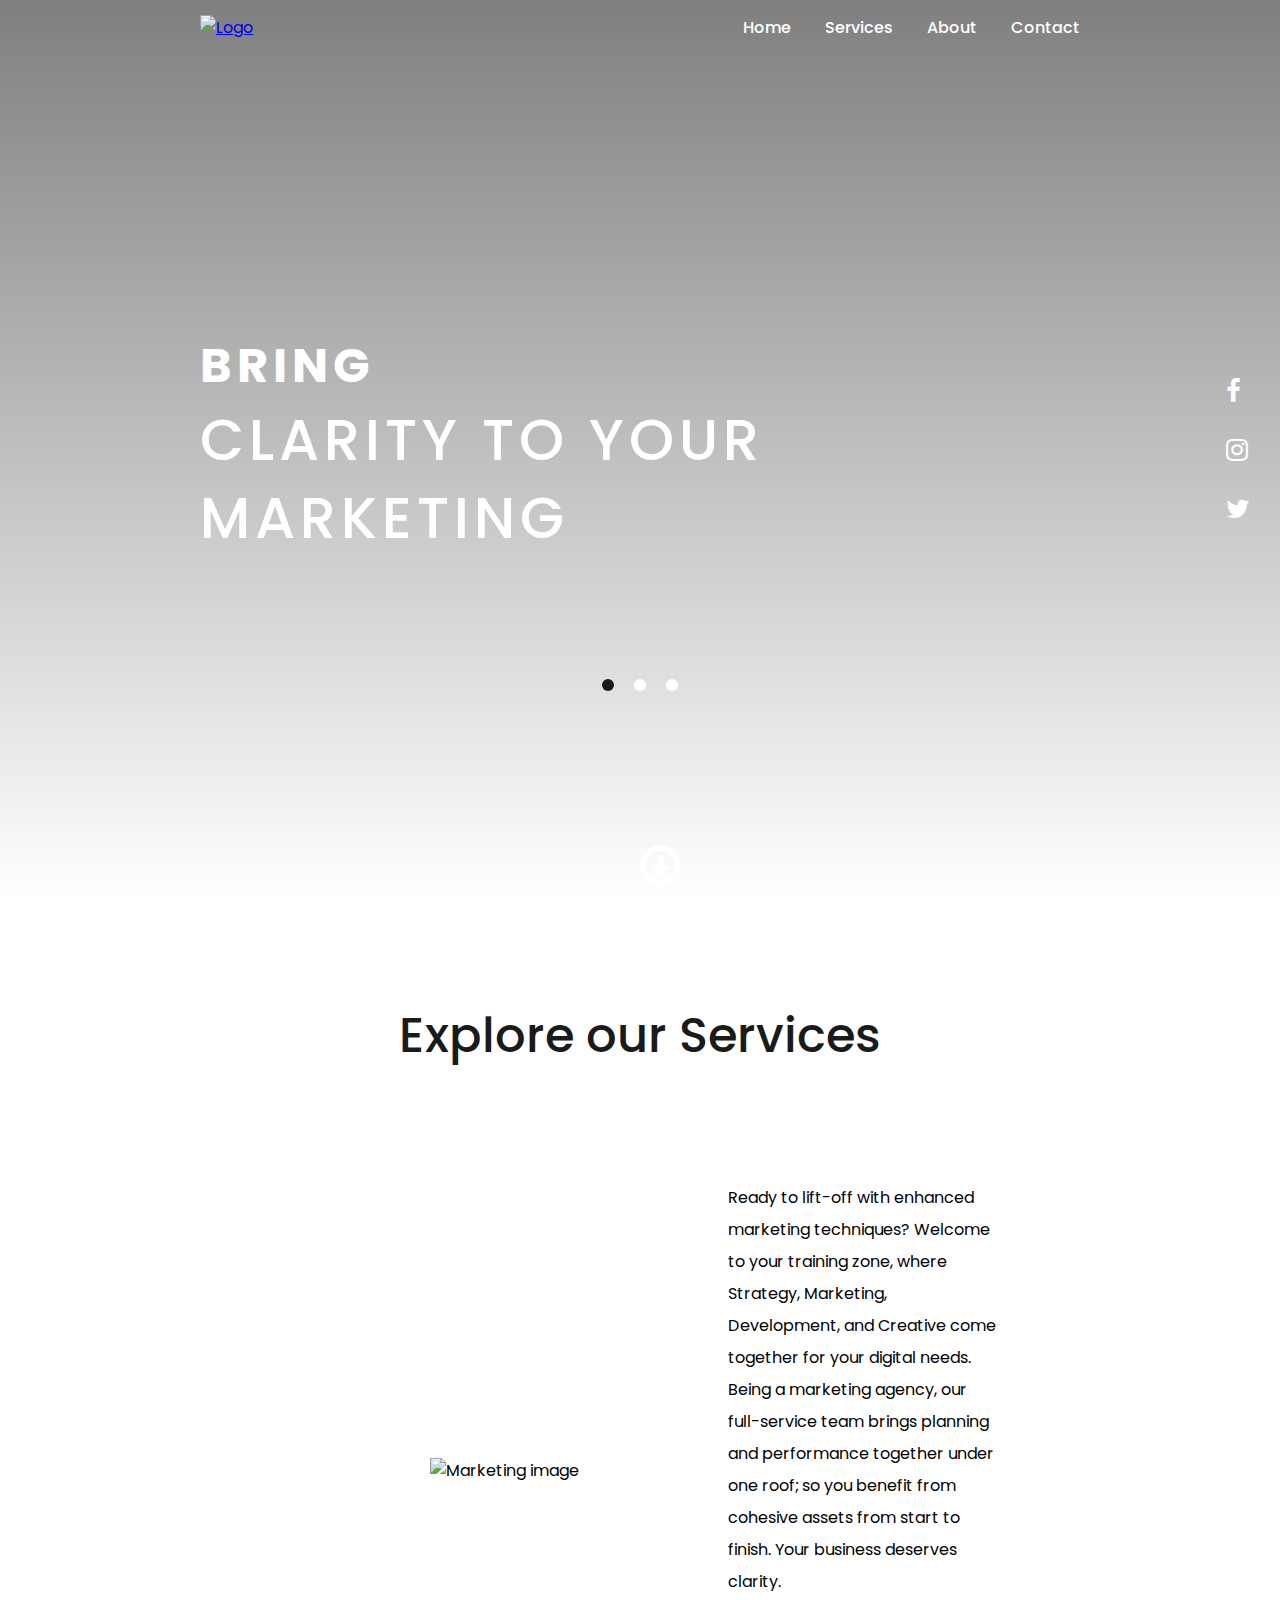
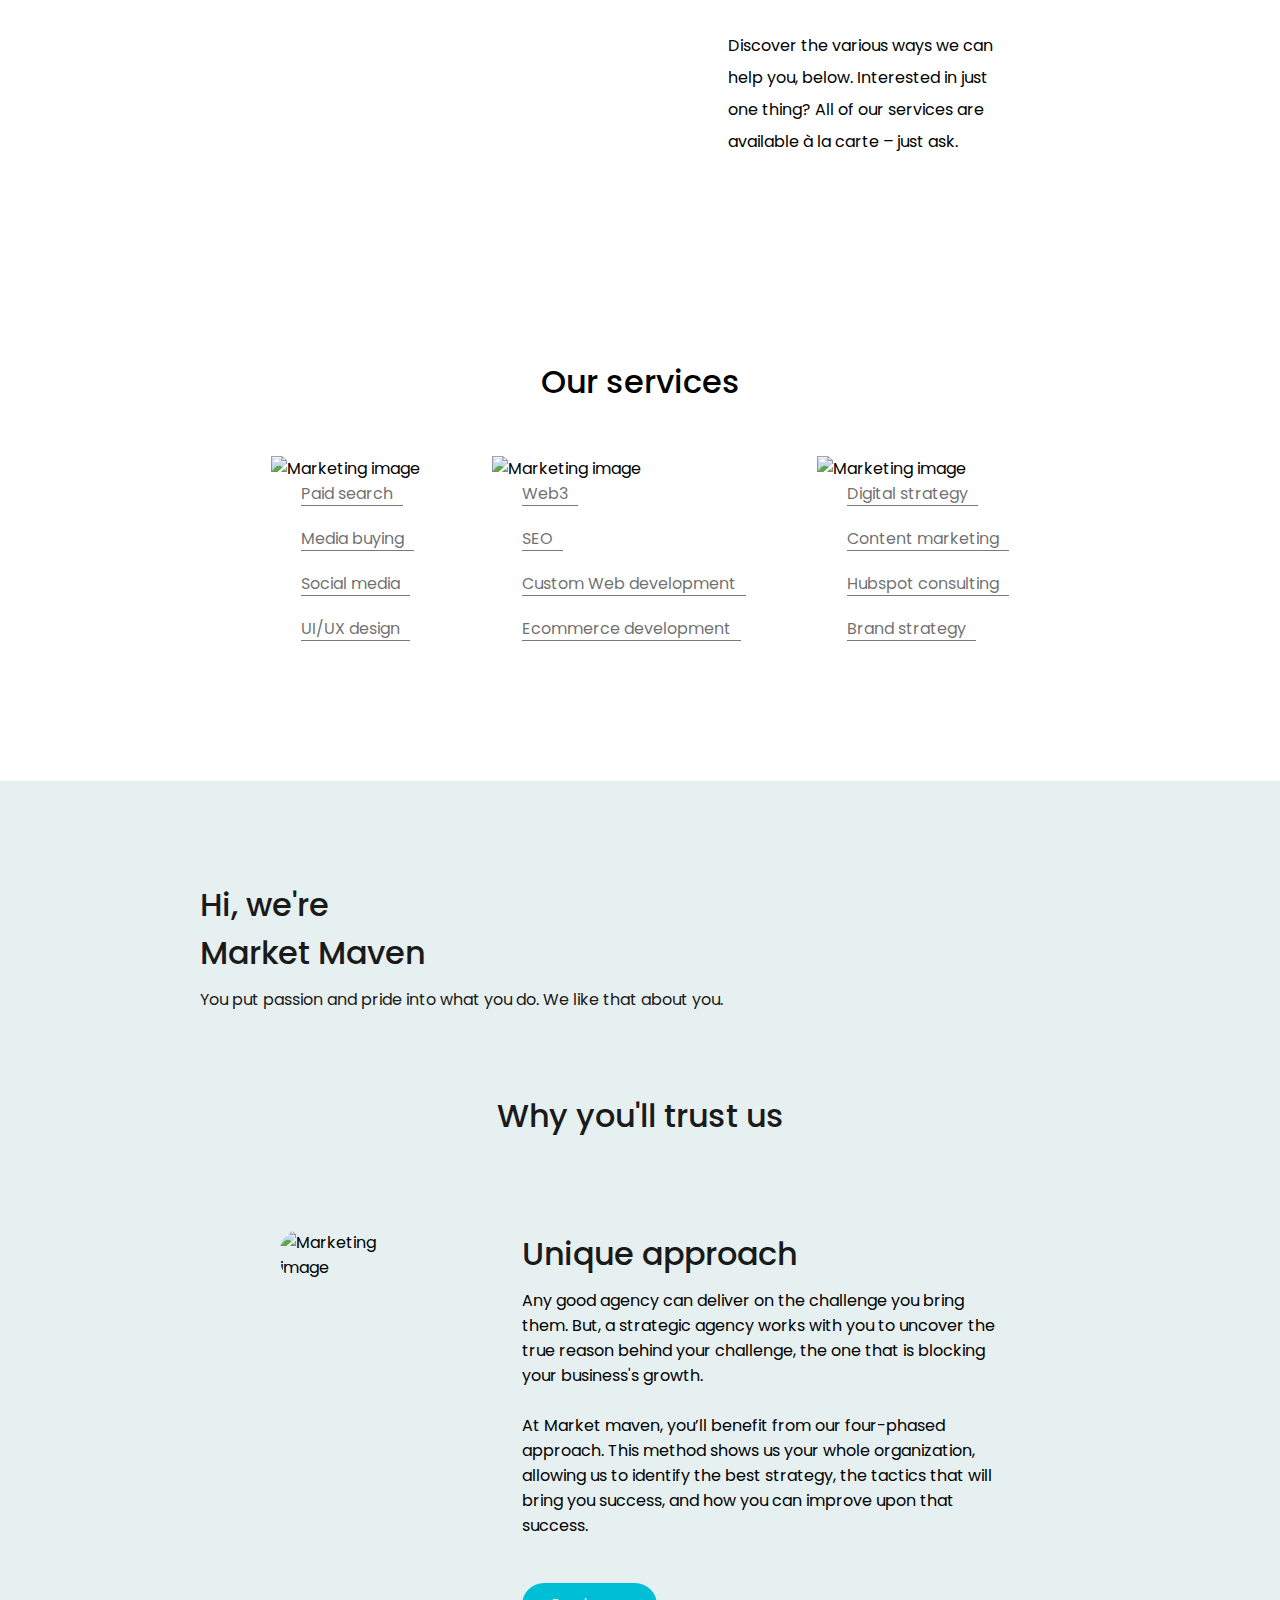
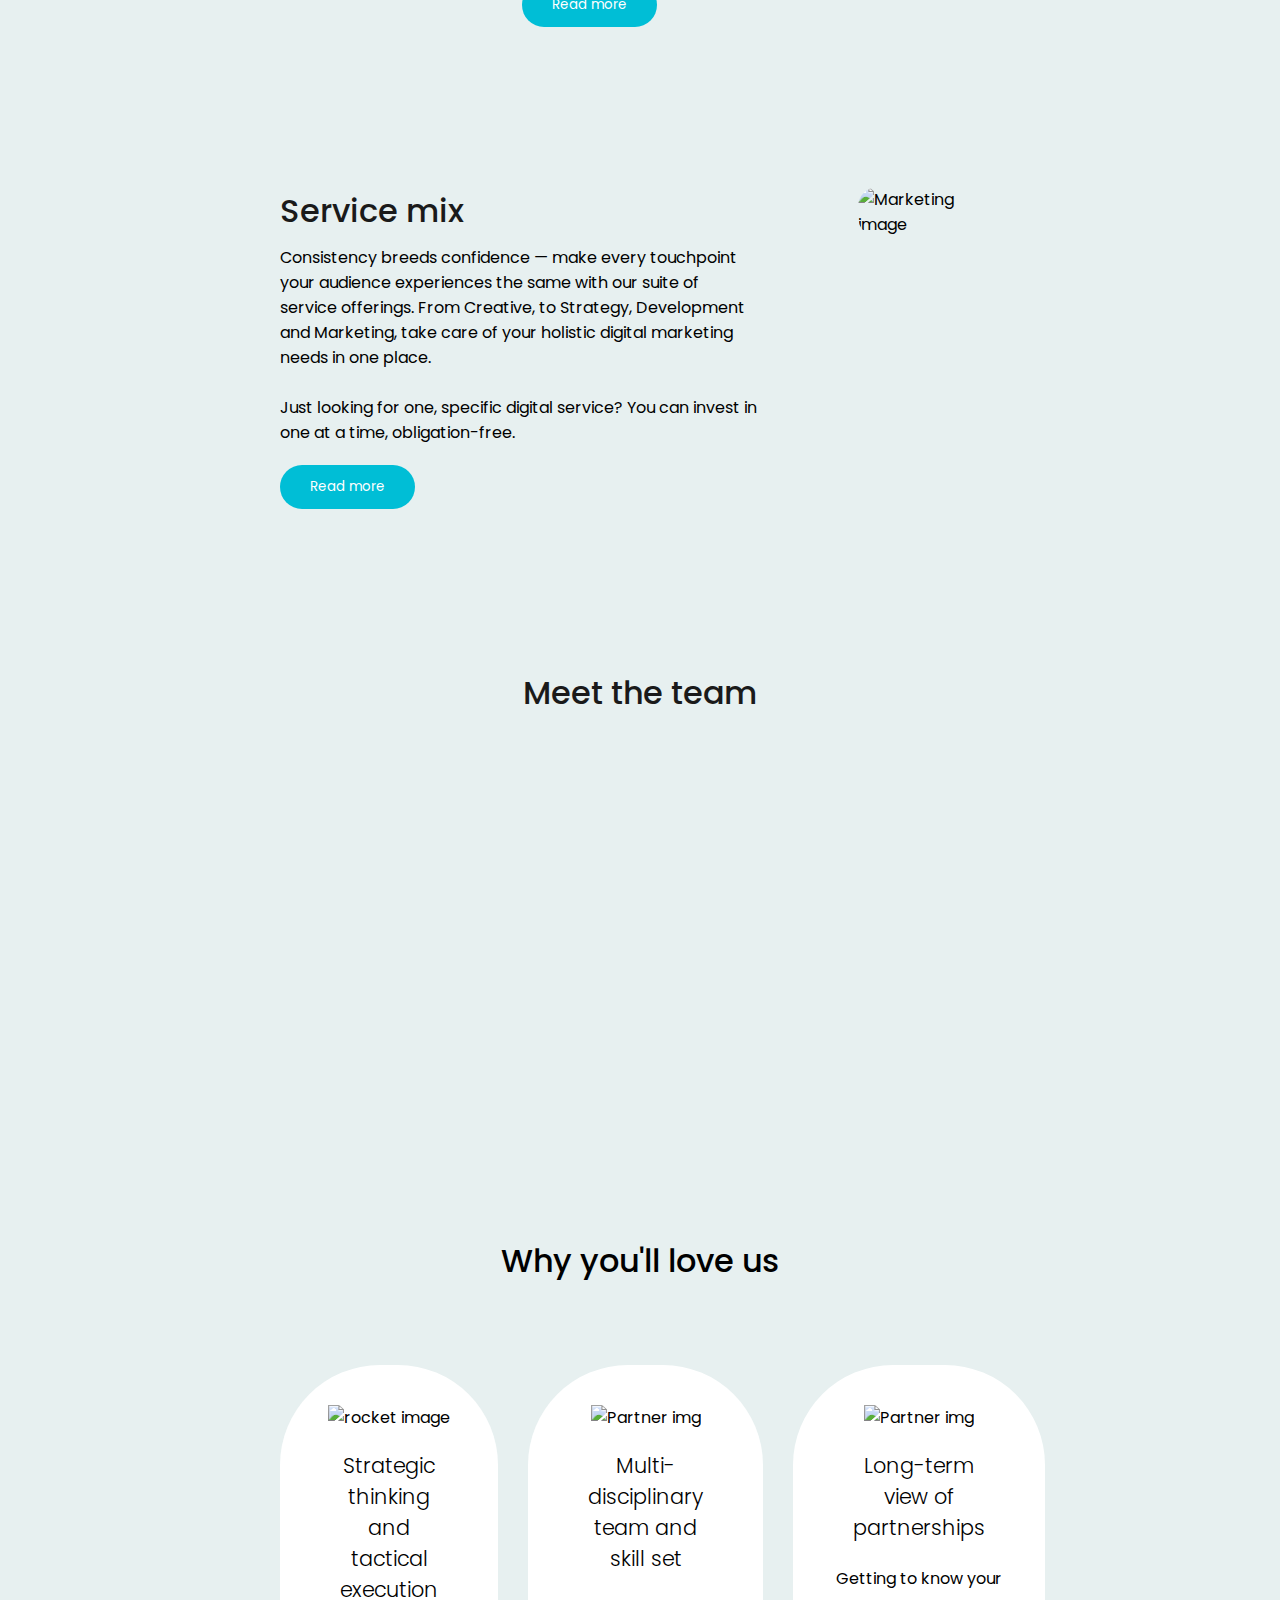
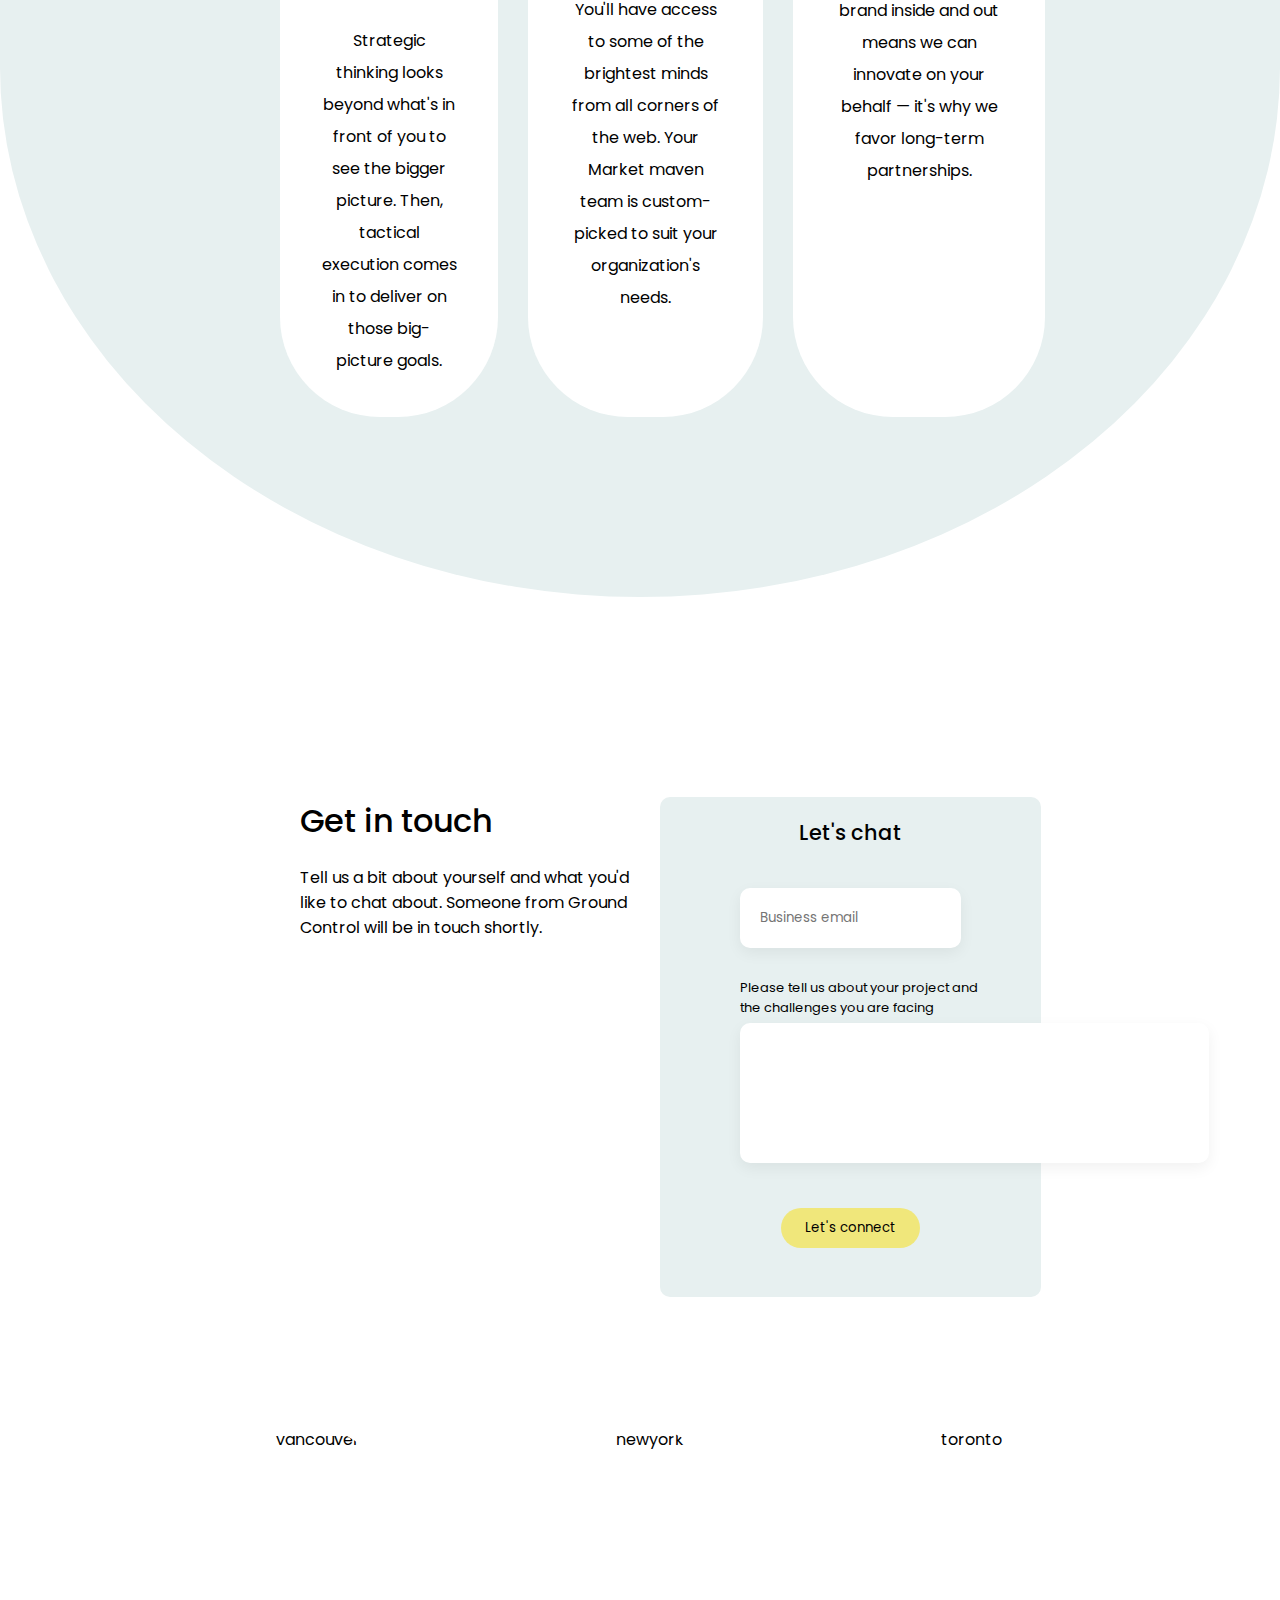
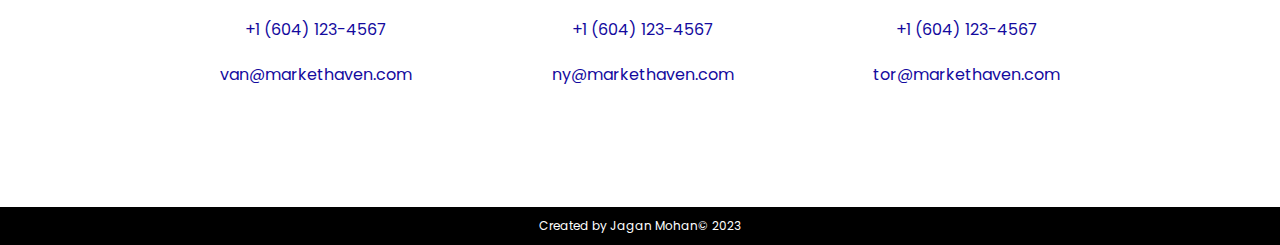
==== index.html @ e4eaba07 "Add files via upload" ====
<!DOCTYPE html>
<html lang="en">
<head>
    <meta charset="UTF-8">
    <meta http-equiv="X-UA-Compatible" content="IE=edge">
    <meta name="viewport" content="width=device-width, initial-scale=1.0">
    <link rel="stylesheet" href="style.css">
    <link rel="stylesheet" href="https://cdnjs.cloudflare.com/ajax/libs/font-awesome/4.7.0/css/font-awesome.min.css">
    <link rel="icon" type="image/x-icon" href="./Images/logo.png">
    <title>Market Maven</title>
</head>
<body>
    <header>
        <a href="#home"><img src="./Images/logo.png" alt="Logo" width="120px" height="120px"></a>
        <div class="menu-btn"></div>
        <div class="navigation">
            <div class="navigation-items">
                <a href="#home">Home</a>
                <a href="#services">Services</a>
                <a href="#about">About</a>
                <a href="#contact">Contact</a>
            </div>
        </div>
    </header>
    <!-- Home section start -->
    <section id="home">
        <video class="video-slide active" src="./Images/New folder/1.mp4" autoplay muted loop></video>
        <video class="video-slide" src="./Images/New folder/2.mp4" autoplay muted loop></video>
        <video class="video-slide" src="./Images/New folder/3.mp4" autoplay muted loop></video>
        <div class="content active">
            <h1>Bring<br><span>clarity to your marketing</span></h1>
        </div>
        <div class="content">
            <h1>Making<br><span>client's brands shine brighter since 2000</span></h1>
        </div>
        <div class="content">
            <h1>Reach<br><span>more people with less effort</span></h1>           
        </div>
        <div class="media-icons">
            <a href="#"><i class="fa fa-facebook" aria-hidden="true"></i></a>
            <a href="#"><i class="fa fa-instagram"></i></a>
            <a href="#"><i class="fa fa-twitter" ></i></a>
        </div> 
        <div class="slider-navigation">
            <div class="nav-btn active"></div>
            <div class="nav-btn"></div>
            <div class="nav-btn"></div>
        </div>
        <!-- <a href="#about" >Read more</a> -->
        <div class="read-more"><i class="fa fa-arrow-circle-o-down " aria-hidden="true"></i></div>
        <div class="scroll-up"><i class="fa fa-arrow-circle-o-up " aria-hidden="true"></i></div>
        <div class="custom-shape-divider-bottom-1680269552">
    <svg data-name="Layer 1" xmlns="http://www.w3.org/2000/svg" viewBox="0 0 1200 120" preserveAspectRatio="none">
        <path d="M321.39,56.44c58-10.79,114.16-30.13,172-41.86,82.39-16.72,168.19-17.73,250.45-.39C823.78,31,906.67,72,985.66,92.83c70.05,18.48,146.53,26.09,214.34,3V0H0V27.35A600.21,600.21,0,0,0,321.39,56.44Z" class="shape-fill"></path>
    </svg>
    </div>
    </section>
    <!-- Home section end -->

    <!--Services section start  -->
    <section id="services">
        <p class="services-title">Explore our Services</p>
            <div class="services-grid">
             <div class="grid-2">
                <img src="./Images/marketing.gif" alt="Marketing image" class="servicesImg1" width="400px" height="400px"> 
             </div>
             <div class="grid-1">
                <p class="services-desc">Ready to lift-off with enhanced marketing techniques? Welcome to your training zone, where Strategy, Marketing, Development, and Creative come together for your digital needs. Being a marketing agency, our full-service team brings planning and performance together under one roof; so you benefit from cohesive assets from start to finish.
                    Your business deserves clarity.<br><br> Discover the various ways we can help you, below. Interested in just one thing? All of our services are available à la carte – just ask.</p>
             </div>
            </div>
            <h2>Our services</h2>
            <div class="services-flex">
                <div class="col-3">
                    <img src="./Images/social.gif" alt="Marketing image" class="servicesImg1" width="200px" height="200px"> 
                    <ul>
                        <li><a href="#">Paid search</a></li>
                        <li><a href="#">Media buying</a></li>
                        <li><a href="#">Social media</a></li>
                        <li><a href="#">UI/UX design</a></li>
                    </ul>
                </div>
                <div class="col-4">
                <img src="./Images/web.gif" alt="Marketing image" class="servicesImg1" width="200px" height="200px"> 
                <ul>
                    <li><a href="#">Web3</a></li>
                    <li><a href="#">SEO</a></li>
                    <li><a href="#">Custom Web development</a></li>
                    <li><a href="#">Ecommerce development</a></li>
                </ul>
                </div>
                <div class="col-5">
                    <img src="./Images/campaign.gif" alt="Marketing image" class="servicesImg1" width="200px" height="200px"> 
                    <ul>
                        <li><a href="#">Digital strategy</a></li>
                        <li><a href="#">Content marketing</a></li>
                        <li><a href="#">Hubspot consulting</a></li>
                        <li><a href="#">Brand strategy</a></li>
                    </ul>
                </div>
            </div>
    </section>
<!-- Services section end -->

<!--About section start-->
    <section id ="about">
        <h2>Hi, we're
            <br>Market Maven</h2>
        <p class="about-content">You put passion and pride into what you do. We like that about you.</p>
        <h2 class="about-headers">Why you'll trust us</h2>
        
            <div class="flex-content">
                <div class="image">
                    <img src="./Images/unique.jpg" alt="Marketing image" class="servicesImg1" width="400px" height="400px">
                </div>
                <div class="img-desc">
                    <h2>Unique approach</h2>
                    <p>Any good agency can deliver on the challenge you bring them. But, a strategic agency works with you to uncover the true reason behind your challenge, the one that is blocking your business's growth.
                    <br><br>
                    At Market maven, you’ll benefit from our four-phased approach. This method shows us your whole organization, allowing us to identify the best strategy, the tactics that will bring you success, and how you can improve upon that success.</p>
                    <br><button class="aboutBtn">Read more</button>
                </div>
            </div>
   
        
            <div class="flex-content second-col">
                <div class="img-desc">
                    <h2>Service mix</h2>
                    <p>Consistency breeds confidence — make every touchpoint your audience experiences the same with our suite of service offerings. From Creative, to Strategy, Development and Marketing, take care of your holistic digital marketing needs in one place.
                        <br><br>
                        Just looking for one, specific digital service? You can invest in one at a time, obligation-free.</p>
                        <button class="aboutBtn">Read more</button>
                </div>
                <div class="image">
                    <img src="./Images/services.jpg" alt="Marketing image" class="servicesImg1" width="400px" height="300px">
                </div>
            </div>
    
        <h2 class="leaders">Meet the team</h2>
        <div class="founders">
            <div class="founder hidden">
                <img src="./Images/f1.jpg"/>
                <h3 class="founder-name">Alex Campbell</h3>
                <p class="designation">Chief Executive Officer</p>
            </div>
            <div class="founder hidden">
                <img src="./Images/f2.jpg"/>
                <h3 class="founder-name">Cindy Matinez</h3>
                <p class="designation">VP, Growth & Development</p>
            </div>
            <div class="founder hidden">
                <img src="./Images/f3.jpg"/>
                <h3 class="founder-name">Alex Mikael</h3>
                <p class="designation">Customer Relations Head</p>
            </div>
            <div class="founder hidden">
                <img src="./Images/f4.jpg"/>
                <h3 class="founder-name">David Paltrow</h3>
                <p class="designation">Marketing Head</p>
            </div>
            <div class="founder hidden">
                <img src="./Images/f3.jpg"/>
                <h3 class="founder-name">Cedrig Oliver</h3>
                <p class="designation">Founding Partner</p>
            </div>
            <div class="founder hidden">
                <img src="./Images/f4.jpg"/>
                <h3 class="founder-name">Jason Brody</h3>
                <p class="designation">Creative Director</p>
            </div>
        </div>
    </section>
    <!-- About section end -->

    <!-- Extras section start -->
    <section id="extras">
        <h2 class="about-headers">Why you'll love us</h2>
        <div class="qualities-flexbox">
            <div class="quality">
                <img src="./Images/rocket.png" alt="rocket image" width="160px" height="160px">
                <h3>Strategic thinking and tactical execution</h3>
                <p>Strategic thinking looks beyond what's in front of you to see the bigger picture. Then, tactical execution comes in to deliver on those big-picture goals.</p>
            </div>
            <div class="quality">
                <img src="./Images/tools.png" alt="Partner img" width="160px" height="160px">
                <h3>Multi-disciplinary team and skill set</h3>
                <p>You'll have access to some of the brightest minds from all corners of the web. Your Market maven team is custom-picked to suit your organization's needs.</p>
            </div>
            <div class="quality">
                <img src="./Images/partner.png" alt="Partner img" width="160px" height="160px">
                <h3>Long-term view of partnerships</h3>
                <p>Getting to know your brand inside and out means we can innovate on your behalf — it's why we favor long-term partnerships.</p>
            </div>
        </div>
    </section>
    <!-- Extras section end -->

    <!-- Contact section start -->
    <section id="contact">
        <div class="contact-grid">
            <div class="contact-grid-col-1">
                <h2>Get in touch</h2>
                <p>Tell us a bit about yourself and what you'd like to chat about. Someone from Ground Control will be in touch shortly.</p>
            </div>
            <div class="contact-grid-col-2">
                <div class="form-contact">
                    <p class="form-desc">Let's chat</p>
                    <div class="email-block">
                        <input type="email" name="email" placeholder="Business email" required>
                    </div>
                    <div class="message-block">
                        <label for="message">Please tell us about your project and the challenges you are facing</label><br>
                        <textarea name="message" id="" cols="40" rows="7" required></textarea>
                    </div>
                    <button class="contactBtn">Let's connect</button>
                </div>
            </div>
        </div>
        <div class="office-flex">
            <div class="office-content">
                <img src="./Images/vancouver.jpg" alt="vancouver" width="200px" height="200px">
                <a href="#">+1 (604) 123-4567</a>
                <a href="#">van@markethaven.com</a>
            </div>
            <div class="office-content">
                <img src="./Images/newyork.jpg" alt="newyork" width="200px" height="200px">
                <a href="#">+1 (604) 123-4567</a>
                <a href="#">ny@markethaven.com</a>
            </div>
            <div class="office-content">
                <img src="./Images/toronto.jpg" alt="toronto" width="200px" height="200px">
                <a href="#">+1 (604) 123-4567</a>
                <a href="#">tor@markethaven.com</a>
            </div>
        </div>
    </section>
    <!-- Contact section end -->

    <footer>
        <p>Created by Jagan Mohan&#169; 2023</p>
    </footer>
    <script src="script.js"></script>
</body>
</html>
---- style.css ----
@import url('https://fonts.googleapis.com/css2?family=Poppins:wght@400;500;600;700;900&display=swap');
@import url('https://fonts.googleapis.com/css2?family=Alkatra:wght@400;500;700&family=Noto+Sans:ital,wght@1,100&family=Poppins:wght@400;500;600;700;900&display=swap');

:root{
    --primaryFontColor: #1a1a1a;
    --secondaryFontColor: rgba(79, 79, 79, 0.81);
    --primaryFontSize: 16px;
    --titleFontsize: 2em;
    --titleFontweight: 500;
}
*{
    font-family: 'Poppins', sans-serif;
    margin: 0;
    padding: 0;
    box-sizing: border-box;
    scroll-behavior: smooth;
}
.custom-shape-divider-bottom-1680269552 {
    position: absolute;
    bottom: 0;
    left: 0;
    width: 100%;
    overflow: hidden;
    line-height: 0;
    transform: rotate(180deg);
}

.custom-shape-divider-bottom-1680269552 svg {
    position: relative;
    display: block;
    width: calc(100% + 1.3px);
    height: 105px;
}

.custom-shape-divider-bottom-1680269552 .shape-fill {
    fill: rgb(255, 255, 255);
}

header{
    z-index: 999;
    position: absolute;
    top: 0;
    left: 0;
    width: 100%;
    display: flex;
    justify-content: space-between;
    align-items: center;
    padding: 15px 200px;
    transition: 0.5s ease;
}
header .brand{
    color: var(--primaryFontColor);
    font-size: 1.5em;
    font-family: 'Alkatra', cursive;
    font-weight: 700;
    text-transform: uppercase;
    text-decoration: none;
}
header .navigation{
    position: relative;
}

header .navigation .navigation-items a{
    position: relative;
    color: white;
    font-size: 1em;
    font-weight: 500;
    text-decoration: none;
    margin-left: 30px;
    transition: 0.3s ease;
}
header .navigation .navigation-items a:before{
    content: '';
    position: absolute;
    width: 0;
    height: 3px;
    background: white;
    left: 0;
    bottom: 0;
    transition: 0.3s ease;
}
header .navigation .navigation-items a:hover:before{
    width: 100%;
}

section{
    padding: 100px 200px;
    min-height: 100vh;
}

#home{
    position: relative;
    width: 100%;
    min-height: 100vh;
    display: flex;
    justify-content: center;
    flex-direction: column;
}
#home:before{
    z-index: 777;
    content: '';
    position: absolute;
    top: 0;
    left: 0;
    width: 100%;
    height: 100%;
    background: linear-gradient(rgba(0,0,0,0.5),rgba(0,0,0,0.0))
}
#home .content{
    z-index: 888;
    color: white;
    width: 70%;
    margin-top: 50px;
    display: none;
}
#home .content.active{
    display: block;
}
#home .content h1{
    font-size: 3em;
    /* font-weight: 900; */
    text-transform: uppercase;
    letter-spacing: 5px;
    line-height: 75px;
    margin-bottom: 40px;
}


#home .content h1 span{
    font-size: 1.2em;
    font-weight: 500;
}
#home .content p{
    margin-bottom: 65px;
    font-size: var(--primaryFontSize);
}
#home .media-icons{
    z-index: 888;
    position: absolute;
    right: 30px;
    display: flex;
    flex-direction: column;
    transition: 0.5s ease;
}
#home .media-icons a{
    transition: 0.3s ease;
    color: white;
    font-size: 1.6em;
}
#home .media-icons a:not(:last-child){
    margin-bottom: 20px;
}
#home .media-icons a:hover{
    transform: scale(1.3);
}
#home video{
    z-index: 000;
    top: 0;
    left: 0;
    position: absolute;
    width: 100%;
    height: 100%;
    object-fit: cover;
}
.video-slide{
    position: absolute;
    width: 100%;
    clip-path: circle(0% at 0 50%);
    transition: 1s ease;
}
.video-slide.active{
    clip-path: circle(150% at 0 50%);

}

.slider-navigation{
    z-index: 888;
    position: relative;
    display: flex;
    justify-content: center;
    align-items: center;
    transform: translateY(80px);
    margin-bottom: 12px;
}
.slider-navigation .nav-btn{
    width: 12px;
    height: 12px;
    border-radius: 50%;
    background-color: white;
    cursor: pointer;
    box-shadow: 0 0 2px rgba(255,255,255, 0.5);
    transition: 0.3s ease;
}
.slider-navigation .nav-btn:not(:last-child){
    margin-right: 20px;
}
.slider-navigation .nav-btn:hover{
    transform: scale(1.3);
}
.slider-navigation .nav-btn.active{
    background: #000000e3;
}
.read-more{
    color: white;
    position: absolute;
    z-index: 999;
    transition: .3s ease;
    animation: shake 2s infinite; 
    outline-offset: 4px;
    bottom: 10px;
    left: 50%;
}
.read-more i{
    font-size: 3rem;
}

.read-more:hover{
    cursor: pointer;
    color: black;
    animation: shake;
}
@keyframes shake{
    0%   {margin-bottom: 0px;}
    25%  {margin-bottom: 20px;}
    100% {margin-bottom: 0px;}
}

#services h2{
    margin-top: 100px;
    text-align: center;
    font-size: var(--titleFontsize);
    font-weight: var(--titleFontweight);
    padding-bottom: 50px;
}

.services-grid{
    display: grid;
    margin: auto;
    grid-template-columns: 60% 40%;   
    column-gap: 20px;
    padding: 100px;
}
.services-grid .grid-2{
    margin: auto;

}
.services-title{
    text-align: center;
    color: var(--primaryFontColor);
    font-size: 3em;
    font-weight: 500;
    padding-bottom: 10px;
}
.services-desc{
    font-size: var(--primaryFontSize);
    line-height: 2;
}
.services-flex{
    display: flex;
    justify-content: space-evenly;
    padding-bottom: 20px;
}
.services-flex ul{
    list-style-type: none;
    padding-left: 30px;
}
.services-flex ul li{
    padding-bottom: 20px;
    }
.services-flex ul li a{
    text-decoration: none;
    color: var(--secondaryFontColor);
    transition: .3s;
    border-bottom: .5px solid rgba(0, 0, 0, 0.526);
    padding-right: 10px;
}
.services-flex ul li a:hover{
    color: black;
}

#about{
    margin: auto;
    background-color: rgb(231, 240, 240);
}
#about h2{
    font-size: var(--titleFontsize);
    font-weight: var(--titleFontweight);
    color: var(--primaryFontColor);
    padding-bottom: 10px;
}
.flex-content{
    display: flex;
    justify-content: center;
    flex-direction: row;
    column-gap: 100px;
    padding: 80px;
}
.img-desc{
    width: 500px;
}
.image img{
    border-radius: 20px;
}
.aboutBtn{
    cursor: pointer; 
    line-height: 1.2!important;
    padding: 14px 30px;
    border: none;
    border-radius: 120px;
    margin-top: 20px;
    background-color: #00bed6;
    white-space: normal;
    color: white;
    transition: .3s;
}
.aboutBtn:hover{
    color: black;
    box-shadow: 0px 0px 5px rgba(0, 0, 0, 0.577);
}
#about .about-content{
    color: var(--primaryFontColor);
    font-size: var(--primaryFontSize);
    padding-bottom: 80px;
}

.about-headers{
    text-align: center;
    font-size: var(--titleFontsize);
    font-weight: var(--titleFontweight);
}
.leaders{
    text-align: center;
    margin-top: 80px;
}
.founders{
    width: 100%;
    display: flex;
    flex-direction: row;
    justify-content: center;
    column-gap: 50px;
    overflow-wrap: normal;
    padding: 80px 0px;
}
.founder{
    width: 150px;
    height: 150px;
    border-radius: 50%;
    background: url('./Images/f4.jpg') no-repeat;
    background-position: center;
    background-size: cover; 
    text-align: center;
}
.founder img{
    width: 150px;
    height: 150px;
    object-fit: cover;
    border-radius: 50%;
}
.founder:nth-child(2){
    transition-delay: 100ms;
    background: url('./Images/f1.jpg') no-repeat;
    background-position: center;
    background-size: cover;   
}
.founder:nth-child(3){
    transition-delay: 200ms;
    background: url('./Images/f2.jpg') no-repeat;
    background-position: center;
    background-size: cover;
}
.founder:nth-child(4){
    transition-delay: 300ms;
    background: url('./Images/f3.jpg') no-repeat;
    background-position: center;
    background-size: cover;
}
.founder-name{
    font-weight: 500;
    color: var(--primaryFontColor);
}
.designation{
    color: rgb(66, 66, 66);
    font-size: 12px;
}
#extras{
    background-color: rgb(231, 240, 240);
    border-bottom-left-radius: 50%;
    border-bottom-right-radius: 50%;
    /* padding: 0px 80px; */
}
.qualities-flexbox{
    display: flex;
    justify-content: space-between;
    column-gap: 30px;
    padding: 80px;
}
.quality{
    max-width: 300px;
    padding: 40px 40px;
    text-align: center;
    background: white;
    border-radius: 100px;
}
.quality h3{
    font-size: 1.3em;
    font-weight: 300;
    padding: 20px;
}
.quality p{
    font-size: var(--primaryFontSize);
    float: right;
    line-height: 2;
}


.contact-grid-col-1 h2{
    font-size: var(--titleFontsize);
    font-weight: var(--titleFontweight);
    padding-bottom: 20px;
}
.contact-grid-col-1 p{
    padding-bottom: 10px;
}
.contact-grid{
    display: grid;
    margin: auto;
    grid-template-columns: 50% 70%;   
    column-gap: 20px;
    row-gap: 10;
    padding: 100px;
}
.form-contact{
    display: flex;
    flex-direction: column;
    width: 80%;
    height: 500px;
    padding: 10px 50px;
    background-color: rgb(231, 240, 240);
    border-radius: 10px;
}
.form-desc{
    text-align: center;
    padding: 10px;
    font-size: 1.3em;
    font-weight: 500;
}
.email-block{
  width: 100%;
  padding: 30px;
}
.email-block input{
    text-align: left;
    border: none;
    width: 100%;
    border-radius: 10px;
    padding: 20px;
    box-shadow: 0 5px 15px rgba(0,0,0,.06);
}
.message-block{
    font-size: 13px;
    margin-left: 30px;
}
.message-block textarea{
    border: none;
    resize: none;
    box-shadow: 0 5px 15px rgba(0,0,0,.06);
    border-radius: 10px;
    margin-top: 5px;
}
.contactBtn{
    margin: auto;
    cursor: pointer;
    padding: 10px 24px;
    background-color: #f0e77b;
    border: none;
    border-radius: 100px;
    transition: .3s;
}
.contactBtn:hover{
    transform: scale(1.1);
    box-shadow: 0px 0px 5px rgba(0, 0, 0, 0.577);
}
.office-flex{
    display: flex;
    justify-content: space-between;
}
.office-content{
    display: flex;
    flex-direction: column;
    padding: 10px;
    text-align: center;
}
.office-content img{
    cursor: pointer;
    border-radius: 100%;
    padding: 20px;
    transition: .3s;
}
.office-content img:hover{
    transform: scale(1.1);
}
.office-content a{
    padding: 10px;
    text-decoration: none;
    font-size: var(--primaryFontSize);
    color: rgb(20, 10, 158);
    transition: .3s ease;
}
.office-content a:hover{
    color: var(--primaryFontColor);
    text-decoration: underline;
}
.scroll-up{
    display: none;
    position: fixed;
    z-index: 9999;
    color: black;
    bottom: 40px;
    right: 20px;
}
.scroll-up i{
    cursor: pointer;
    font-size: 3rem;
}
.scroll-up.active{
    display: block;
}


.hidden{
    opacity: 0;
    filter: blur(5px);
    transform: translateX(-100%);
    transition: all 1s;
}

.show{
    opacity: 1;
    filter: blur(0);
    transform: translateX(0);
}

footer{
    padding: 10px;
    font-size: 12px;
    color: white;
    text-align: center;
    background: black;
}
@media (max-width: 1040px){
    *{
        margin: 0;
        padding: 0;
    }
    header{
        padding: 12px 20px;
    }
    section{
        padding: 100px 20px;
    }
    header .navigation{
        display: none;
        transition: 0.3s ease;
    }
    header .navigation.active{
        position: fixed;
        width: 100%;
        height: 100vh;
        top: 0;
        left: 0;
        display: flex;
        justify-content: center;
        align-items: center;
        background: rgba(1,1,1,0.5);
    }
    header .navigation.active .navigation-items a{
        color: black;
        font-size: 1.2em;
        margin: 20px;
    }
    header .navigation.active .navigation-items{
        background-color: white;
        width: 600px;
        /* max-width: 600px; */
        margin: 20px;
        padding: 40px;
        display: flex;
        flex-direction: column;
        align-items: center;
        border-radius: 5px;
        box-shadow: 0 5px 25px rgb(1 1 1 /20%);
    }
    header .navigation .navigation-items a:before{
        background: black;
        width: 0;
        height: 5px;
        transition: 0.3s ease;
    }
    header .navigation.active .navigation-items a:hover:before{
        width: 100%;
    }
    #home .media-icons{
        right: 0;
        margin-right: 10px;
    }
    .menu-btn{
        position: fixed;
        top: 10px;
        right: 20px;
        background: url('./Images/menu.png');
        background-repeat: no-repeat;
        background-position: center;
        width: 50px;
        height: 50px;
        cursor: pointer;
        transition: .3s ease;
    }
    .menu-btn.active{
        z-index: 999;
        background: url('./Images/close.png');
        transition: .3s ease;

    }
    .read-more{
        display: none;
    }
    .founders{
        flex-direction: column;
        align-items: center;
    }
    .founder:not(:last-child){
        margin-bottom:100px;
    }
    .qualities-flexbox{
        flex-direction: column;
        align-items: center;
    }
    .quality{
        margin-bottom: 20px;
    }
    #extras{
        background-color: rgb(231, 240, 240);
        border-bottom-left-radius: 0;
        border-bottom-right-radius: 0;
    }
}

@media (max-width: 480px){
    body{
        width: 100vh;
        margin: 0;
    }
    #home .content.active{
        font-size: 14px;

    }
    #extras{
        background-color: rgb(231, 240, 240);
        border-bottom-left-radius: 0;
        border-bottom-right-radius: 0;
    }
    .founders{
        flex-direction: column;
        align-items: center;
    }
    .founder:not(:last-child){
        margin-bottom:100px;
    }
    .contact-grid{
        display: flex;
        flex-direction: column;
        align-items: center;
        row-gap: 10;
        padding: 100px;
    }
    .contact-grid-col-1{
        padding-bottom: 20px;
    }
    .flex-content{
        display: flex;
        flex-direction: column;
        align-items: center;
        column-gap: 100px;
        padding: 80px;
    }
    .img-desc{
        width: 70%;
        padding: 20px;
    }
    .second-col{
        flex-direction: column-reverse;
    }
    .services-grid{
        display: flex;
        flex-direction: column;  
        column-gap: 20px;
        padding: 80px;
    }
    .services-flex{
        display: flex;
        flex-direction: column;
        padding-bottom: 20px;
        width: 100%;
        align-items: center;
    }
    .services-flex ul{
        text-align: center;
    }
    .quality{
        width: 80%;
        margin-bottom: 20px;
    }
    .form-contact{
        display: flex;
        flex-direction: column;
        width: 100%;
    }
}
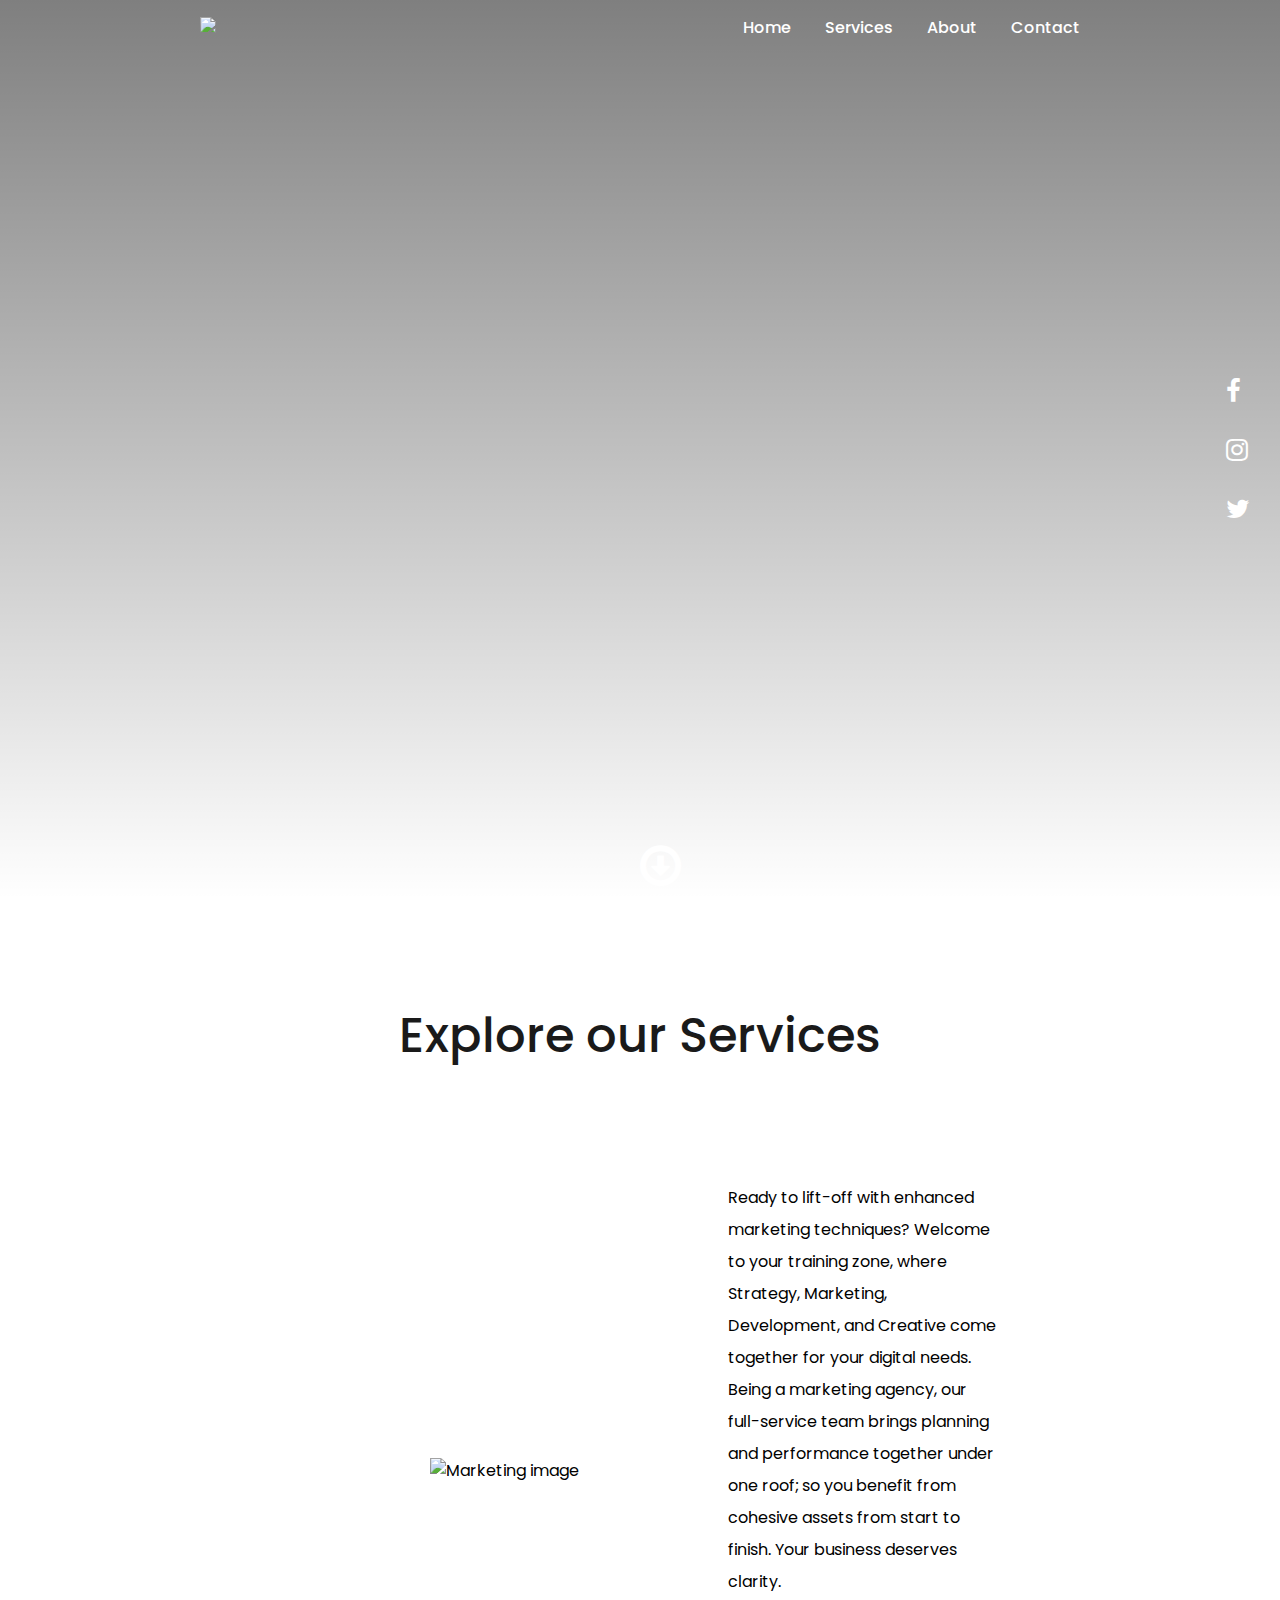
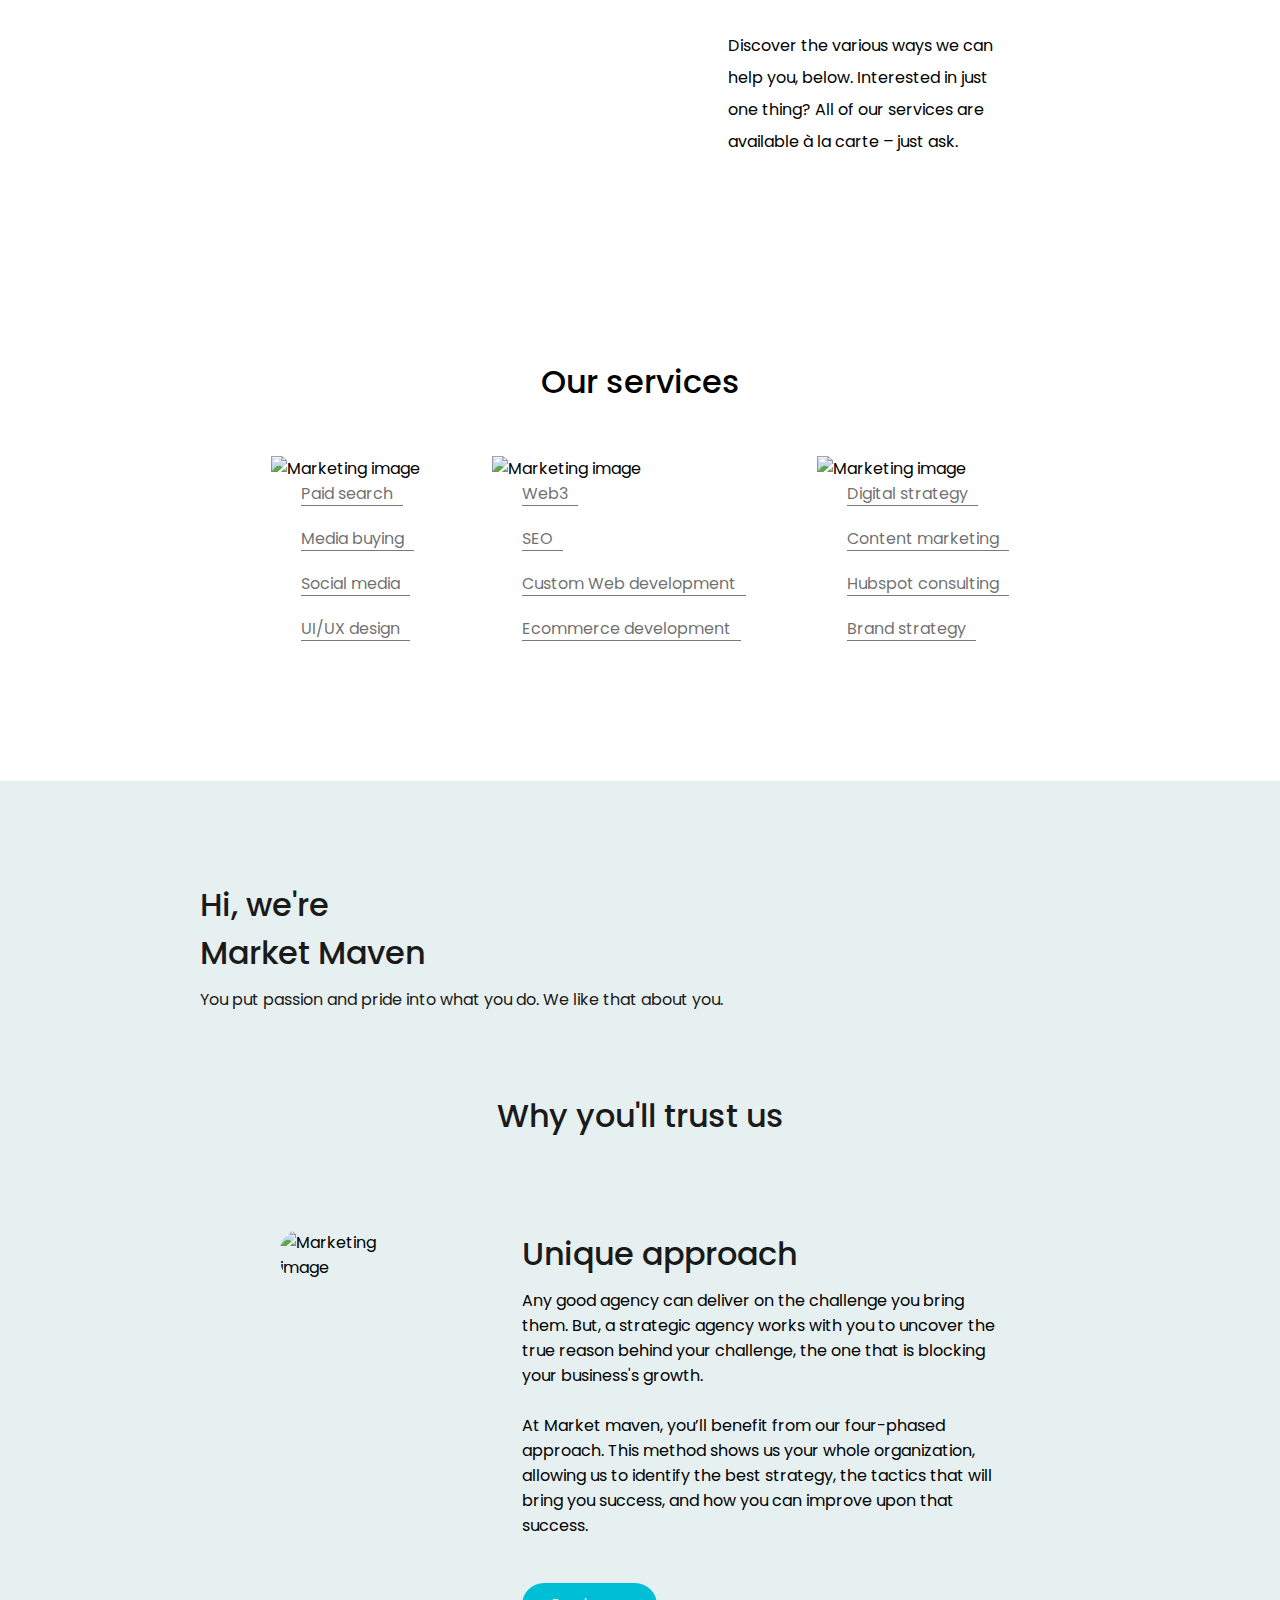
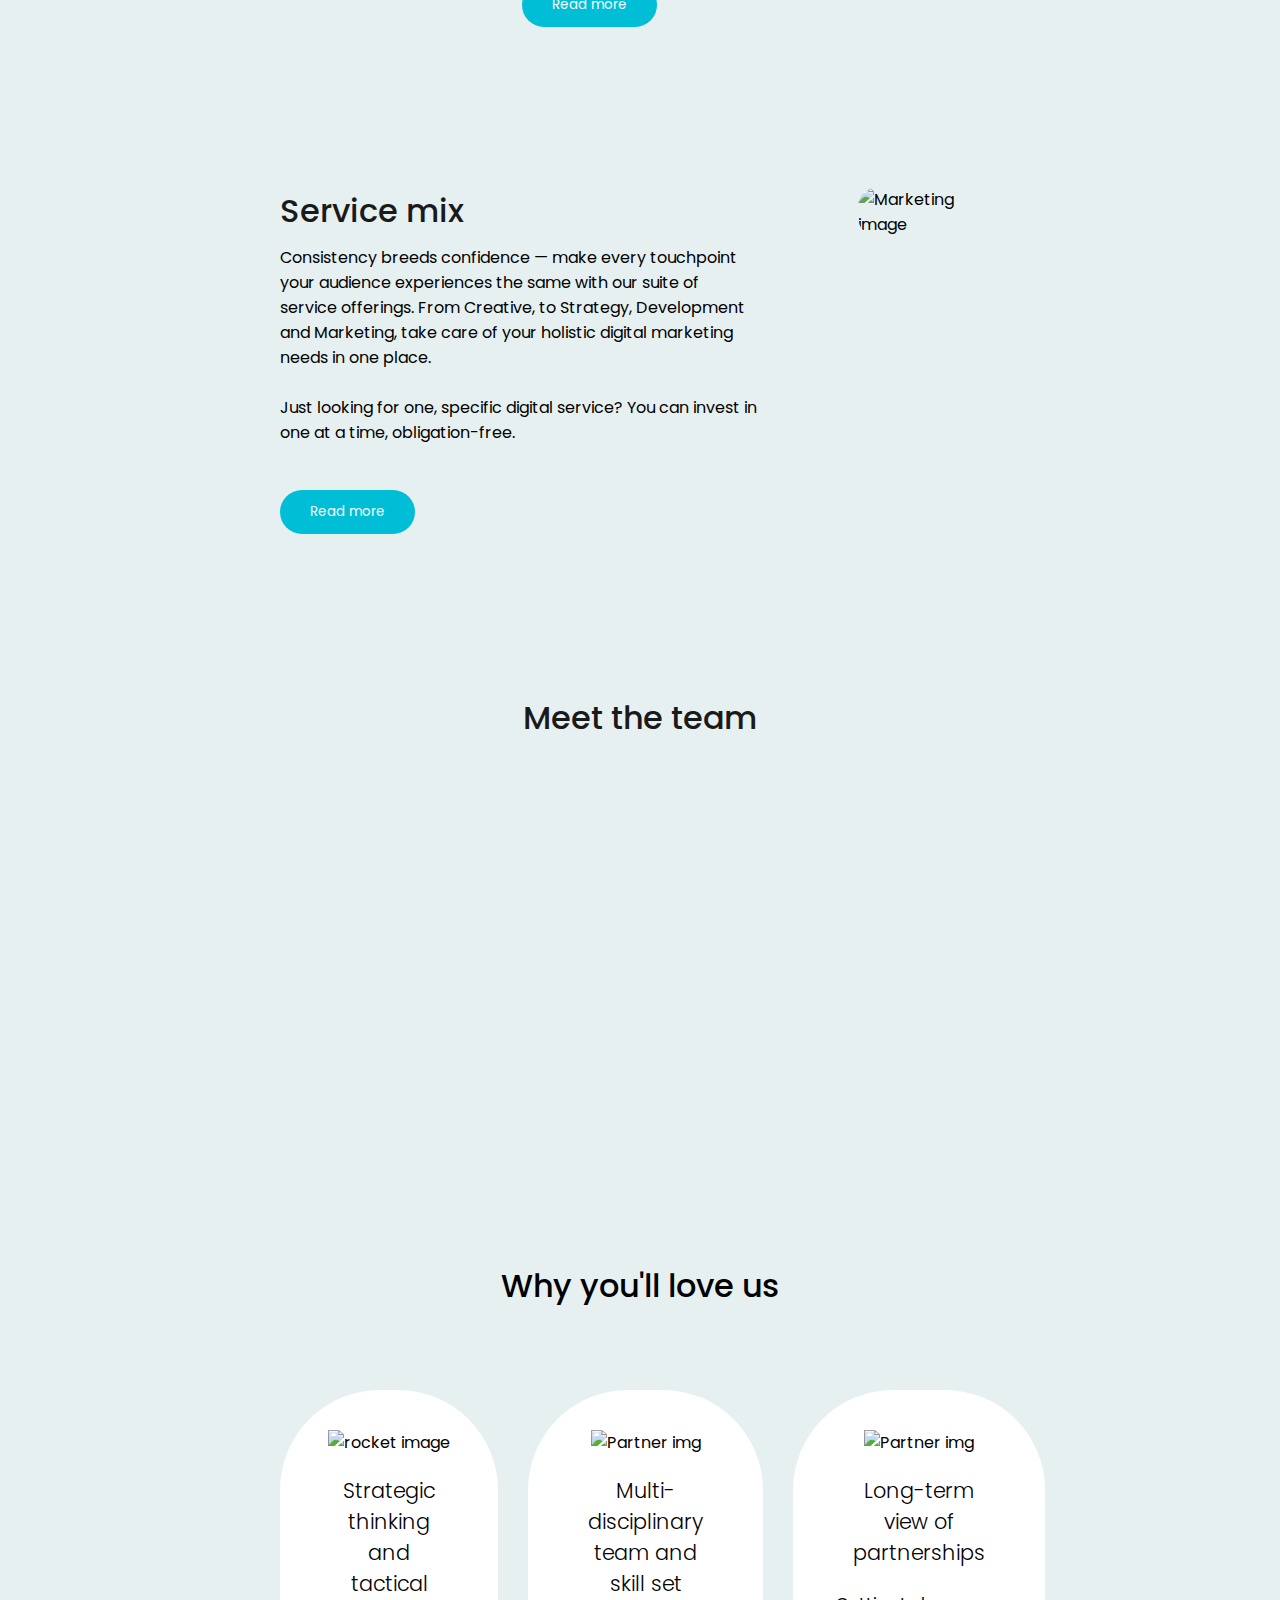
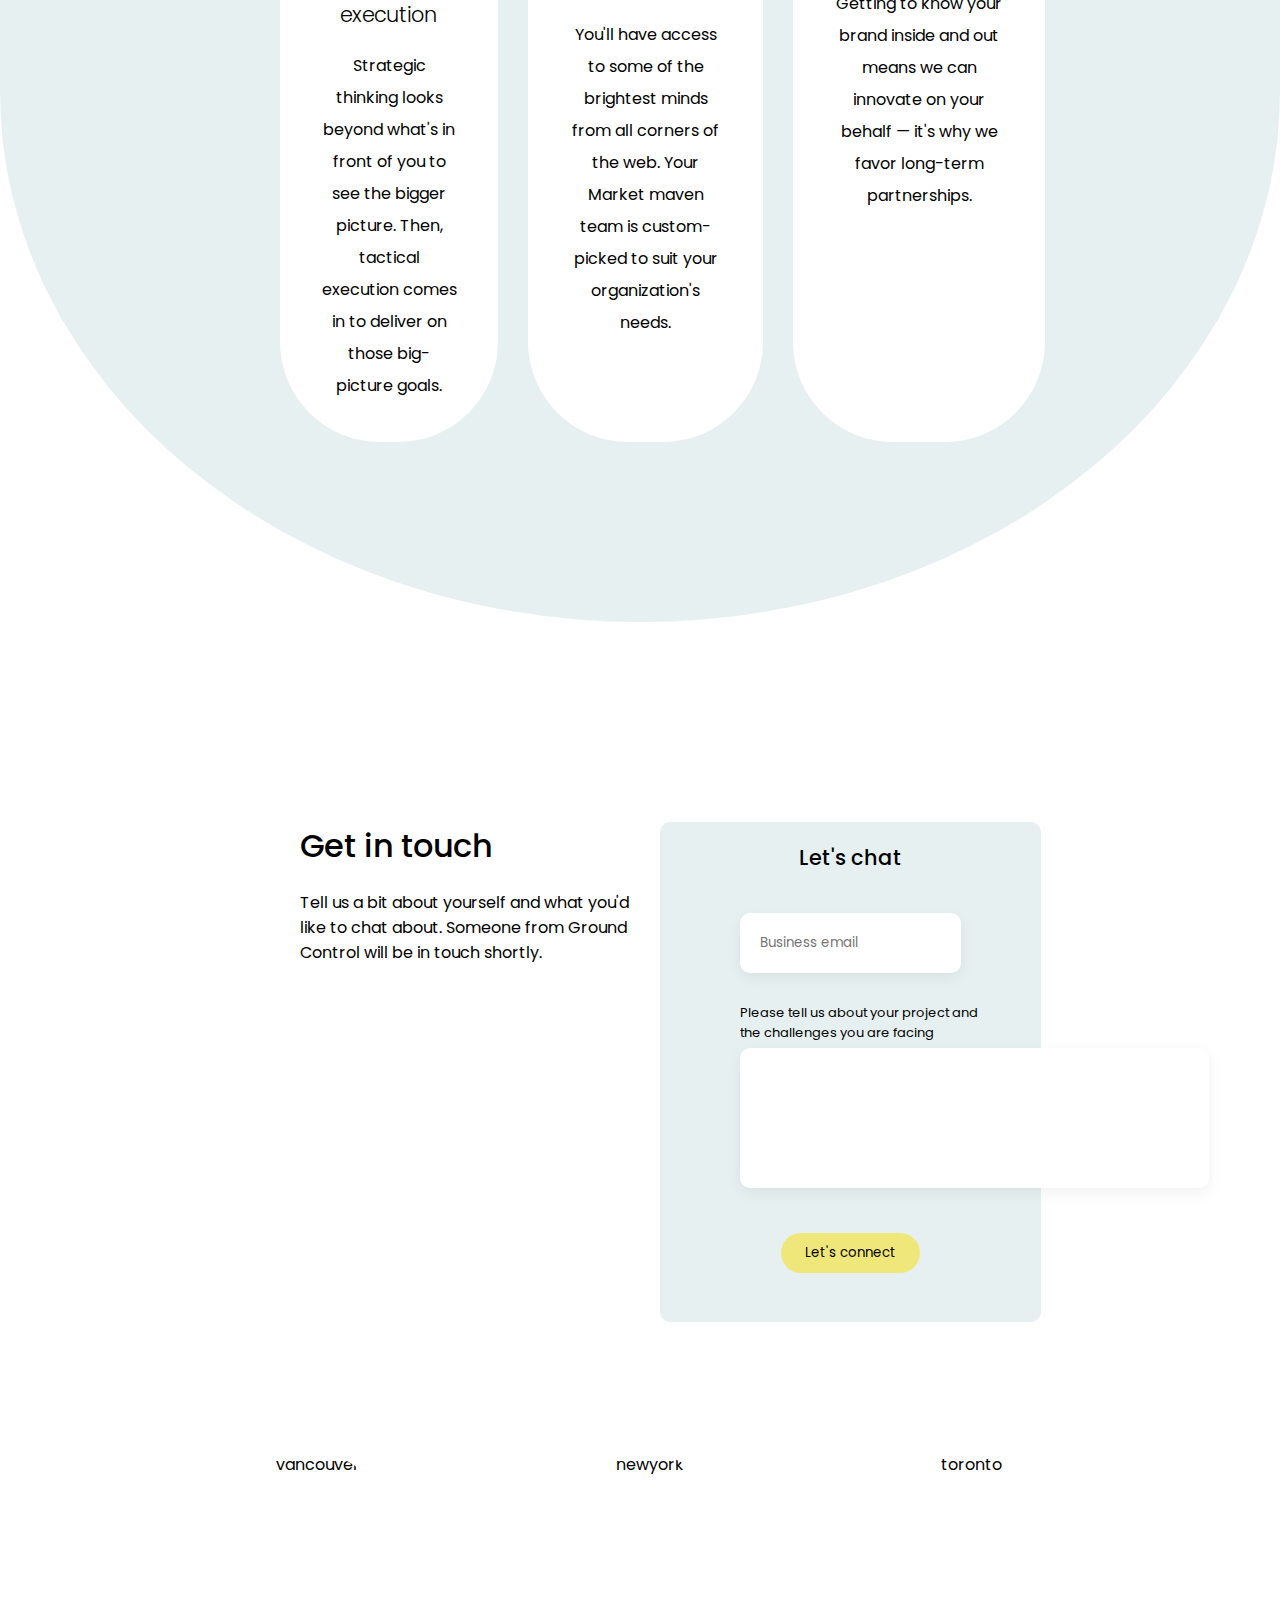
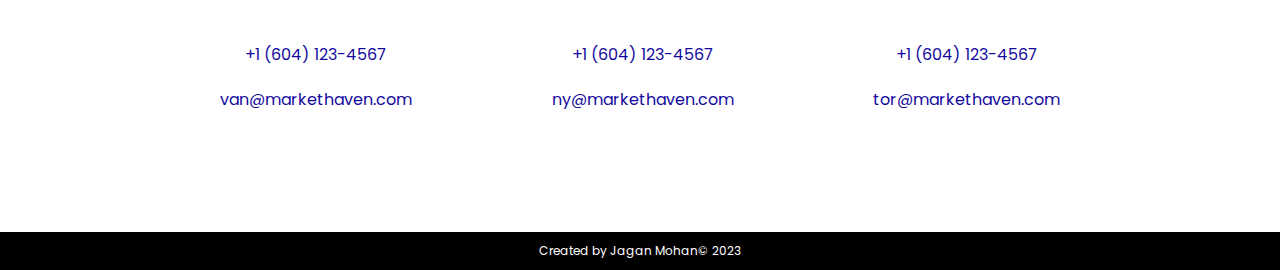
==== commit 0945230b: "Update index.html" ====
--- a/index.html
+++ b/index.html
@@ -11,50 +11,60 @@
 </head>
 <body>
     <header>
-        <a href="#home"><img src="./Images/logo.png" alt="Logo" width="120px" height="120px"></a>
+        <a href="#home"><img src="./Images/logo.png"/></a>
         <div class="menu-btn"></div>
         <div class="navigation">
             <div class="navigation-items">
-                <a href="#home">Home</a>
-                <a href="#services">Services</a>
-                <a href="#about">About</a>
-                <a href="#contact">Contact</a>
+                <a class="menu-btns" href="#home">Home</a>
+                <a class="menu-btns" href="#services">Services</a>
+                <a class="menu-btns" href="#about">About</a>
+                <a class="menu-btns" href="#contact">Contact</a>
             </div>
         </div>
     </header>
     <!-- Home section start -->
     <section id="home">
-        <video class="video-slide active" src="./Images/New folder/1.mp4" autoplay muted loop></video>
-        <video class="video-slide" src="./Images/New folder/2.mp4" autoplay muted loop></video>
-        <video class="video-slide" src="./Images/New folder/3.mp4" autoplay muted loop></video>
-        <div class="content active">
-            <h1>Bring<br><span>clarity to your marketing</span></h1>
-        </div>
-        <div class="content">
-            <h1>Making<br><span>client's brands shine brighter since 2000</span></h1>
-        </div>
-        <div class="content">
-            <h1>Reach<br><span>more people with less effort</span></h1>           
-        </div>
         <div class="media-icons">
             <a href="#"><i class="fa fa-facebook" aria-hidden="true"></i></a>
             <a href="#"><i class="fa fa-instagram"></i></a>
             <a href="#"><i class="fa fa-twitter" ></i></a>
         </div> 
-        <div class="slider-navigation">
+        <div class="content">
+            <div class="banner-text">
+                <h1>Bring clarity to your marketing</h1>
+                <p class="home-desc">Making client brands shine brighter since 2000</p>
+                <input name="emai" type="email" placeholder="enter you email"/>
+                <button class="get-started">Get started</button>
+            </div>
+            <img src="./Images/hero.jpg" />
+        </div>
+        
+        <!-- <video class="video-slide active" src="./Images/New folder/1.mp4" autoplay muted loop></video>
+        <video class="video-slide" src="./Images/New folder/2.mp4" autoplay muted loop></video>
+        <video class="video-slide" src="./Images/New folder/3.mp4" autoplay muted loop></video>
+        
+        <div class="content">
+            <h1>Making<br><span>client's brands shine brighter since 2000</span></h1>
+        </div>
+        <div class="content">
+            <h1>Reach<br><span>more people with less effort</span></h1>           
+        </div> -->
+        
+        <!-- <div class="slider-navigation">
             <div class="nav-btn active"></div>
             <div class="nav-btn"></div>
             <div class="nav-btn"></div>
-        </div>
+        </div> -->
         <!-- <a href="#about" >Read more</a> -->
-        <div class="read-more"><i class="fa fa-arrow-circle-o-down " aria-hidden="true"></i></div>
-        <div class="scroll-up"><i class="fa fa-arrow-circle-o-up " aria-hidden="true"></i></div>
-        <div class="custom-shape-divider-bottom-1680269552">
+        
+        <!-- <div class="custom-shape-divider-bottom-1680269552">
     <svg data-name="Layer 1" xmlns="http://www.w3.org/2000/svg" viewBox="0 0 1200 120" preserveAspectRatio="none">
         <path d="M321.39,56.44c58-10.79,114.16-30.13,172-41.86,82.39-16.72,168.19-17.73,250.45-.39C823.78,31,906.67,72,985.66,92.83c70.05,18.48,146.53,26.09,214.34,3V0H0V27.35A600.21,600.21,0,0,0,321.39,56.44Z" class="shape-fill"></path>
     </svg>
-    </div>
-    </section>
+    </div> -->
+    </section>
+    <div class="read-more"><i class="fa fa-arrow-circle-o-down " aria-hidden="true"></i></div>
+    <div class="scroll-up"><i class="fa fa-arrow-circle-o-up " aria-hidden="true"></i></div>
     <!-- Home section end -->
 
     <!--Services section start  -->
@@ -71,7 +81,7 @@
             </div>
             <h2>Our services</h2>
             <div class="services-flex">
-                <div class="col-3">
+                <div class="col">
                     <img src="./Images/social.gif" alt="Marketing image" class="servicesImg1" width="200px" height="200px"> 
                     <ul>
                         <li><a href="#">Paid search</a></li>
@@ -80,7 +90,7 @@
                         <li><a href="#">UI/UX design</a></li>
                     </ul>
                 </div>
-                <div class="col-4">
+                <div class="col">
                 <img src="./Images/web.gif" alt="Marketing image" class="servicesImg1" width="200px" height="200px"> 
                 <ul>
                     <li><a href="#">Web3</a></li>
@@ -89,7 +99,7 @@
                     <li><a href="#">Ecommerce development</a></li>
                 </ul>
                 </div>
-                <div class="col-5">
+                <div class="col">
                     <img src="./Images/campaign.gif" alt="Marketing image" class="servicesImg1" width="200px" height="200px"> 
                     <ul>
                         <li><a href="#">Digital strategy</a></li>
@@ -129,7 +139,7 @@
                     <p>Consistency breeds confidence — make every touchpoint your audience experiences the same with our suite of service offerings. From Creative, to Strategy, Development and Marketing, take care of your holistic digital marketing needs in one place.
                         <br><br>
                         Just looking for one, specific digital service? You can invest in one at a time, obligation-free.</p>
-                        <button class="aboutBtn">Read more</button>
+                        <br><button class="aboutBtn">Read more</button>
                 </div>
                 <div class="image">
                     <img src="./Images/services.jpg" alt="Marketing image" class="servicesImg1" width="400px" height="300px">
@@ -241,4 +251,4 @@
     </footer>
     <script src="script.js"></script>
 </body>
-</html>+</html>
--- a/style.css
+++ b/style.css
@@ -345,7 +345,7 @@
     width: 150px;
     height: 150px;
     border-radius: 50%;
-    background: url('./Images/f4.jpg') no-repeat;
+    background: url('./Marketing Maven/Images/f4.jpg') no-repeat;
     background-position: center;
     background-size: cover; 
     text-align: center;
@@ -358,19 +358,19 @@
 }
 .founder:nth-child(2){
     transition-delay: 100ms;
-    background: url('./Images/f1.jpg') no-repeat;
+    background: url('./Marketing Maven/Images/f1.jpg') no-repeat;
     background-position: center;
     background-size: cover;   
 }
 .founder:nth-child(3){
     transition-delay: 200ms;
-    background: url('./Images/f2.jpg') no-repeat;
+    background: url('./Marketing Maven/Images/f2.jpg') no-repeat;
     background-position: center;
     background-size: cover;
 }
 .founder:nth-child(4){
     transition-delay: 300ms;
-    background: url('./Images/f3.jpg') no-repeat;
+    background: url('./Marketing Maven/Images/f3.jpg') no-repeat;
     background-position: center;
     background-size: cover;
 }
@@ -565,7 +565,7 @@
     header .navigation.active{
         position: fixed;
         width: 100%;
-        height: 100vh;
+        height: 100%;
         top: 0;
         left: 0;
         display: flex;
@@ -607,7 +607,7 @@
         position: fixed;
         top: 10px;
         right: 20px;
-        background: url('./Images/menu.png');
+        background: url('./Marketing Maven/Images/menu.png');
         background-repeat: no-repeat;
         background-position: center;
         width: 50px;
@@ -617,7 +617,7 @@
     }
     .menu-btn.active{
         z-index: 999;
-        background: url('./Images/close.png');
+        background: url('./Marketing Maven/Images/close.png');
         transition: .3s ease;
 
     }
@@ -646,13 +646,27 @@
 }
 
 @media (max-width: 480px){
+    :root{
+        --primaryFontColor: #1a1a1a;
+        --secondaryFontColor: rgba(79, 79, 79, 0.81);
+        --primaryFontSize: 1.6em;
+        --titleFontsize: 3em;
+        --titleFontweight: 500;
+    }
     body{
         width: 100vh;
         margin: 0;
     }
+    #home .media-icons a{
+        font-size: 3em;
+    }
     #home .content.active{
         font-size: 14px;
-
+    }
+      .scroll-up i{
+        font-size: 5rem;
+        margin-bottom: 20px;
+        margin-right: 40px;
     }
     #extras{
         background-color: rgb(231, 240, 240);
@@ -684,8 +698,11 @@
         padding: 80px;
     }
     .img-desc{
-        width: 70%;
-        padding: 20px;
+        max-width: 500px;
+        padding: 40px;
+    }
+    .img-desc h2{
+        text-align: left;
     }
     .second-col{
         flex-direction: column-reverse;
@@ -694,7 +711,13 @@
         display: flex;
         flex-direction: column;  
         column-gap: 20px;
-        padding: 80px;
+        padding: 20px;
+    }
+    .services-title{
+        padding:0;
+    }
+    .services-desc{
+        font-size: var(--primaryFontSize);
     }
     .services-flex{
         display: flex;
@@ -702,17 +725,54 @@
         padding-bottom: 20px;
         width: 100%;
         align-items: center;
+        justify-content: center;
+    }
+    #about h2,.about-content{
+        padding: 0px 20px;
     }
     .services-flex ul{
         text-align: center;
+        font-size: 1.3em;
+        padding-bottom: 10px;
+    }
+    .services-flex .col-4 img{
+        margin-left: 50px;
+    }
+    .img-desc p{
+        font-size: var(--primaryFontSize);
+    }
+    .qualities-flexbox{
+        row-gap: 50px;
     }
     .quality{
-        width: 80%;
-        margin-bottom: 20px;
+        max-width: 500px;
+        padding: 80px 20px;
+        text-align: center;
+        background: white;
+        border-radius: 100px;
+    }
+    .quality h3{
+        font-size: 2em;
     }
     .form-contact{
         display: flex;
         flex-direction: column;
         width: 100%;
     }
-}+    #services h2,#about h2,.about-headers,.leaders,#contact h2{
+        font-size: var(--titleFontsize);
+        font-weight: var(--titleFontweight);
+    }
+    .aboutBtn{
+        font-size: var(--primaryFontSize);
+        padding: 20px 34px;
+    }
+    .office-flex{
+        flex-direction: column;
+        align-items: center;
+    }
+    .office-flex .office-content{
+        justify-content: center;
+        text-align: left;
+    }
+}
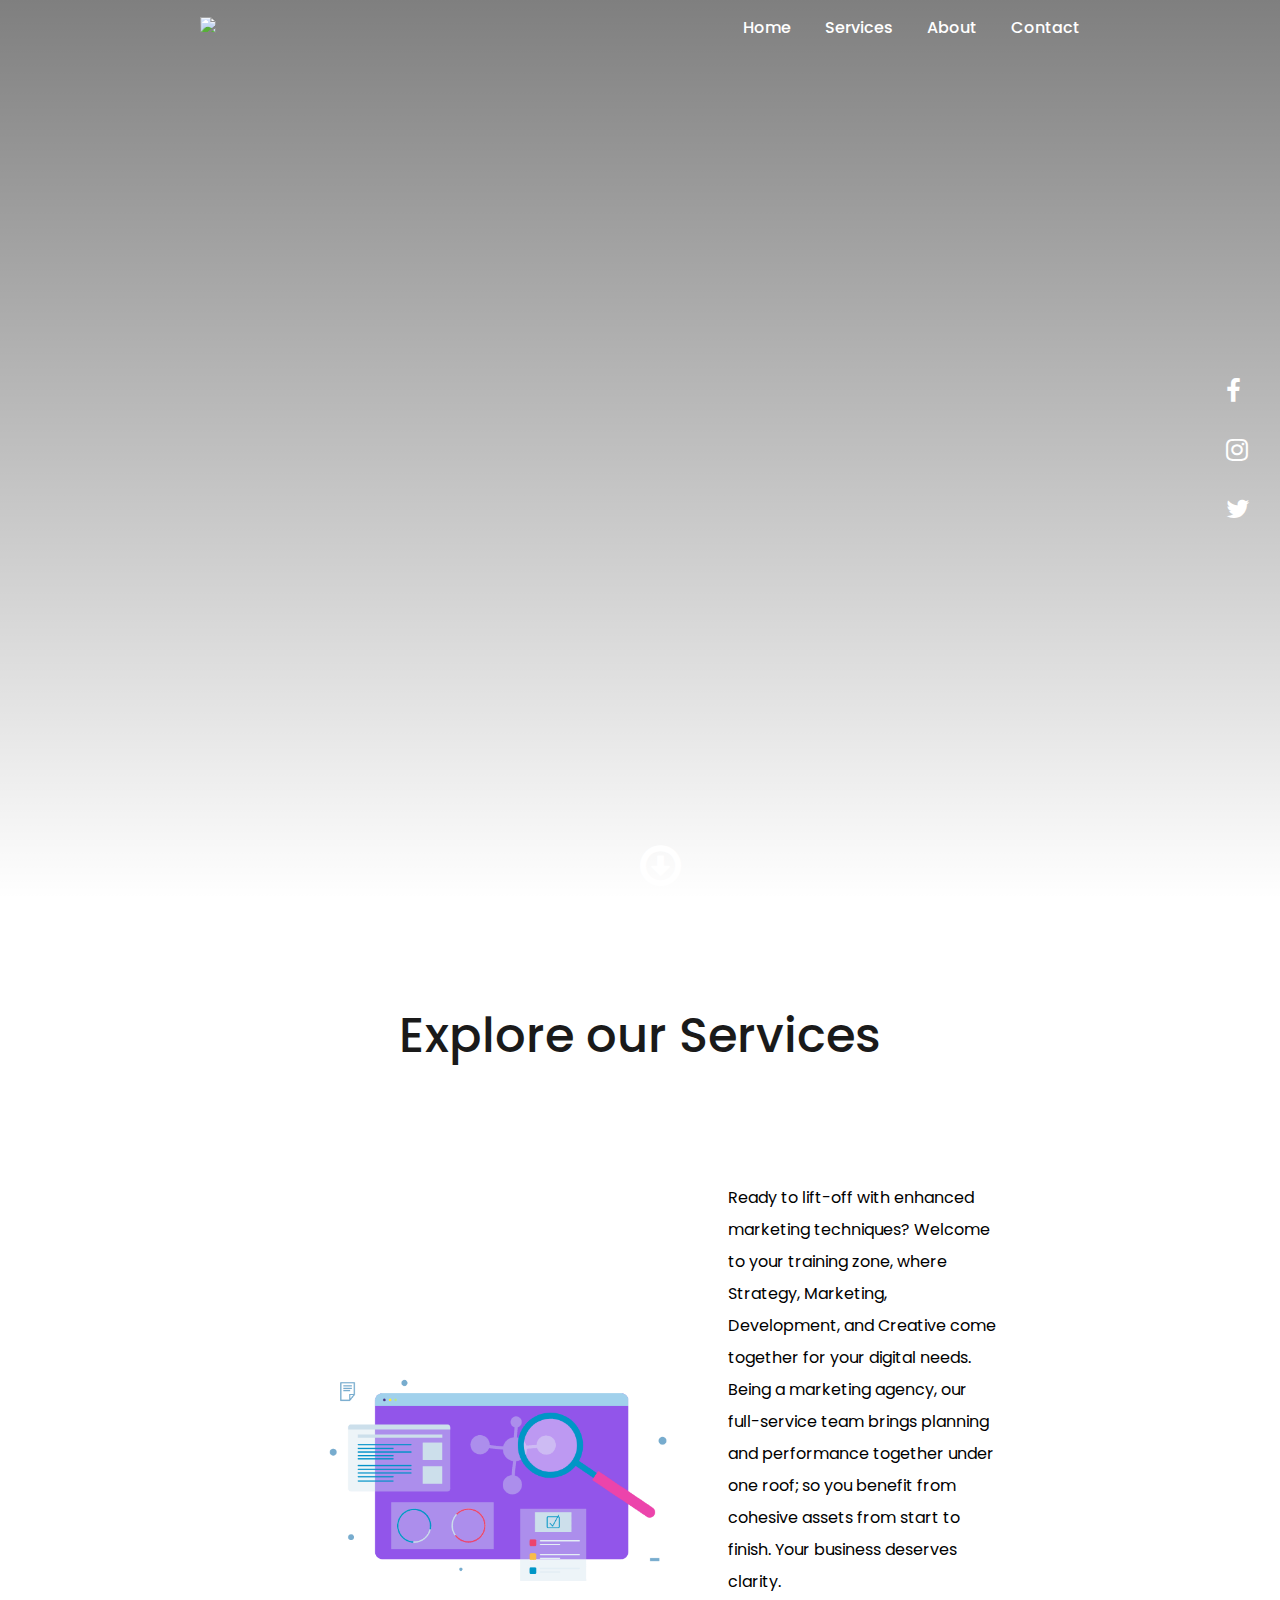
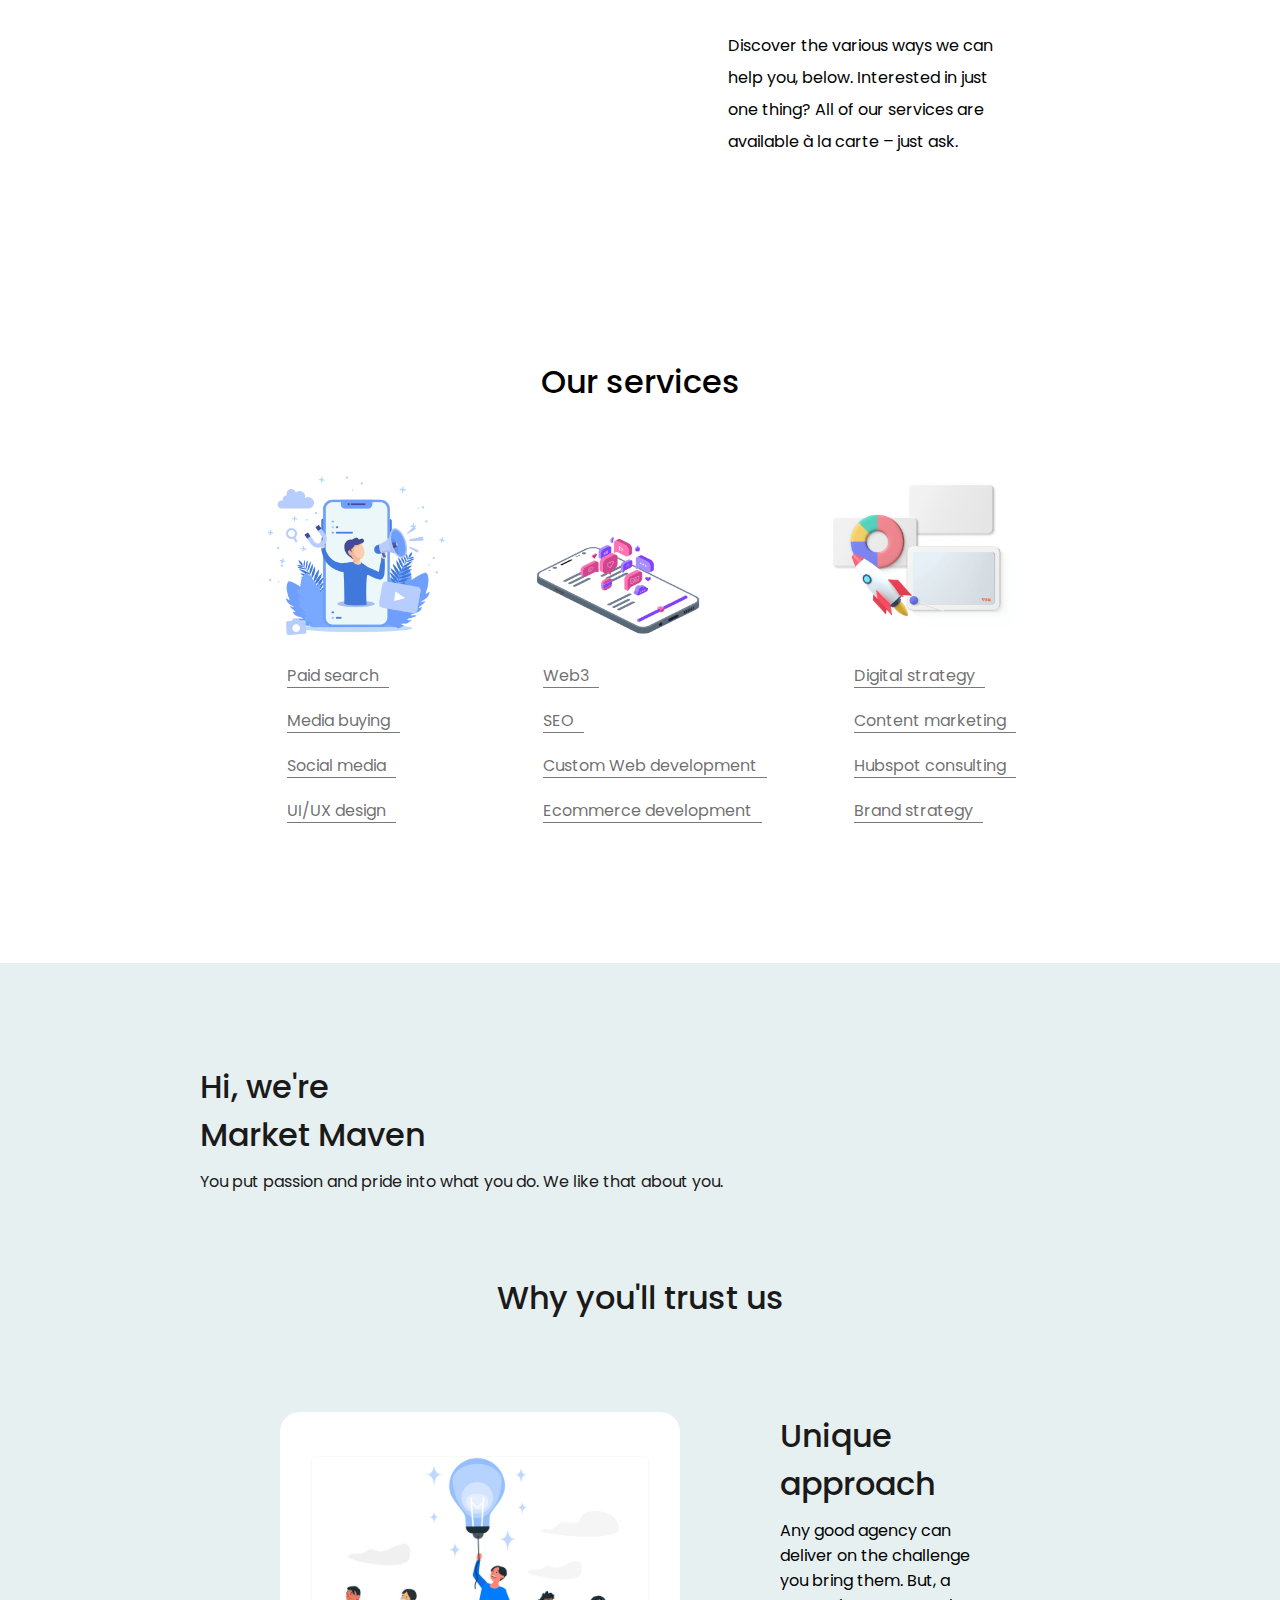
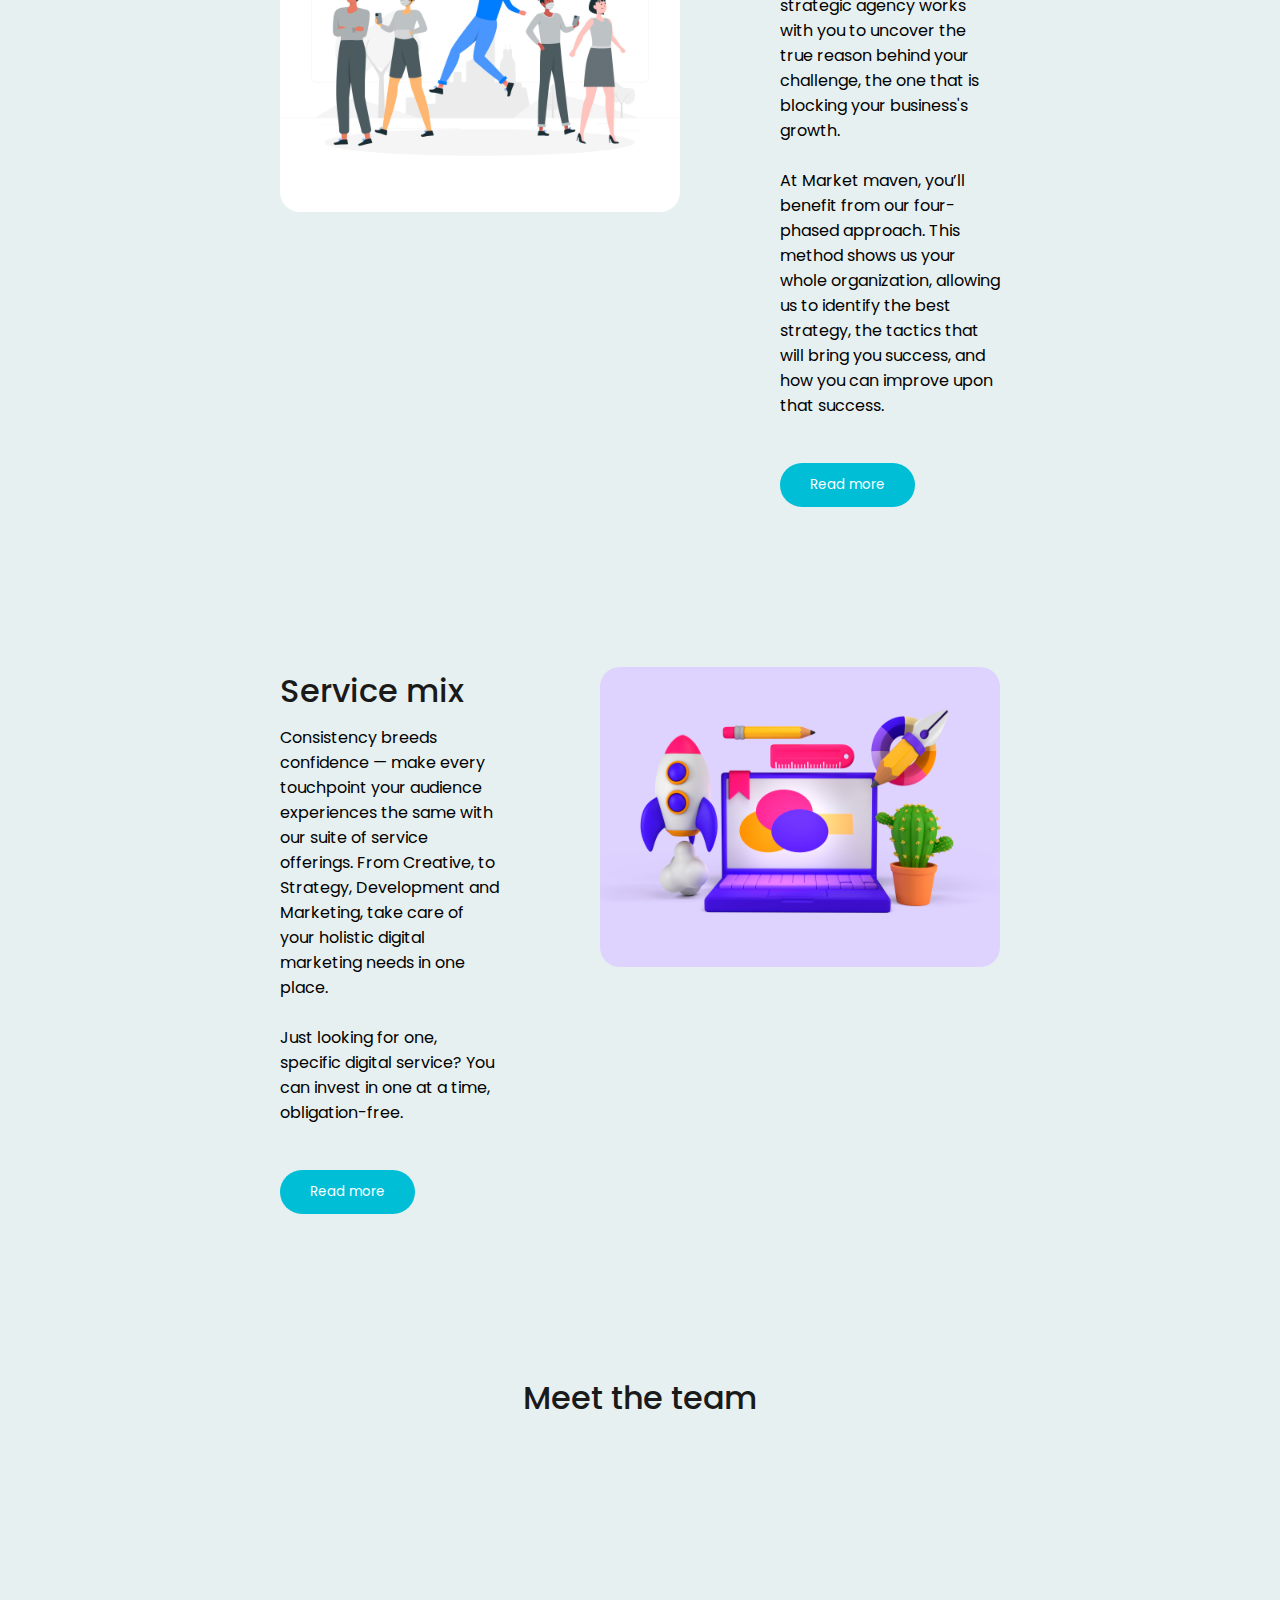
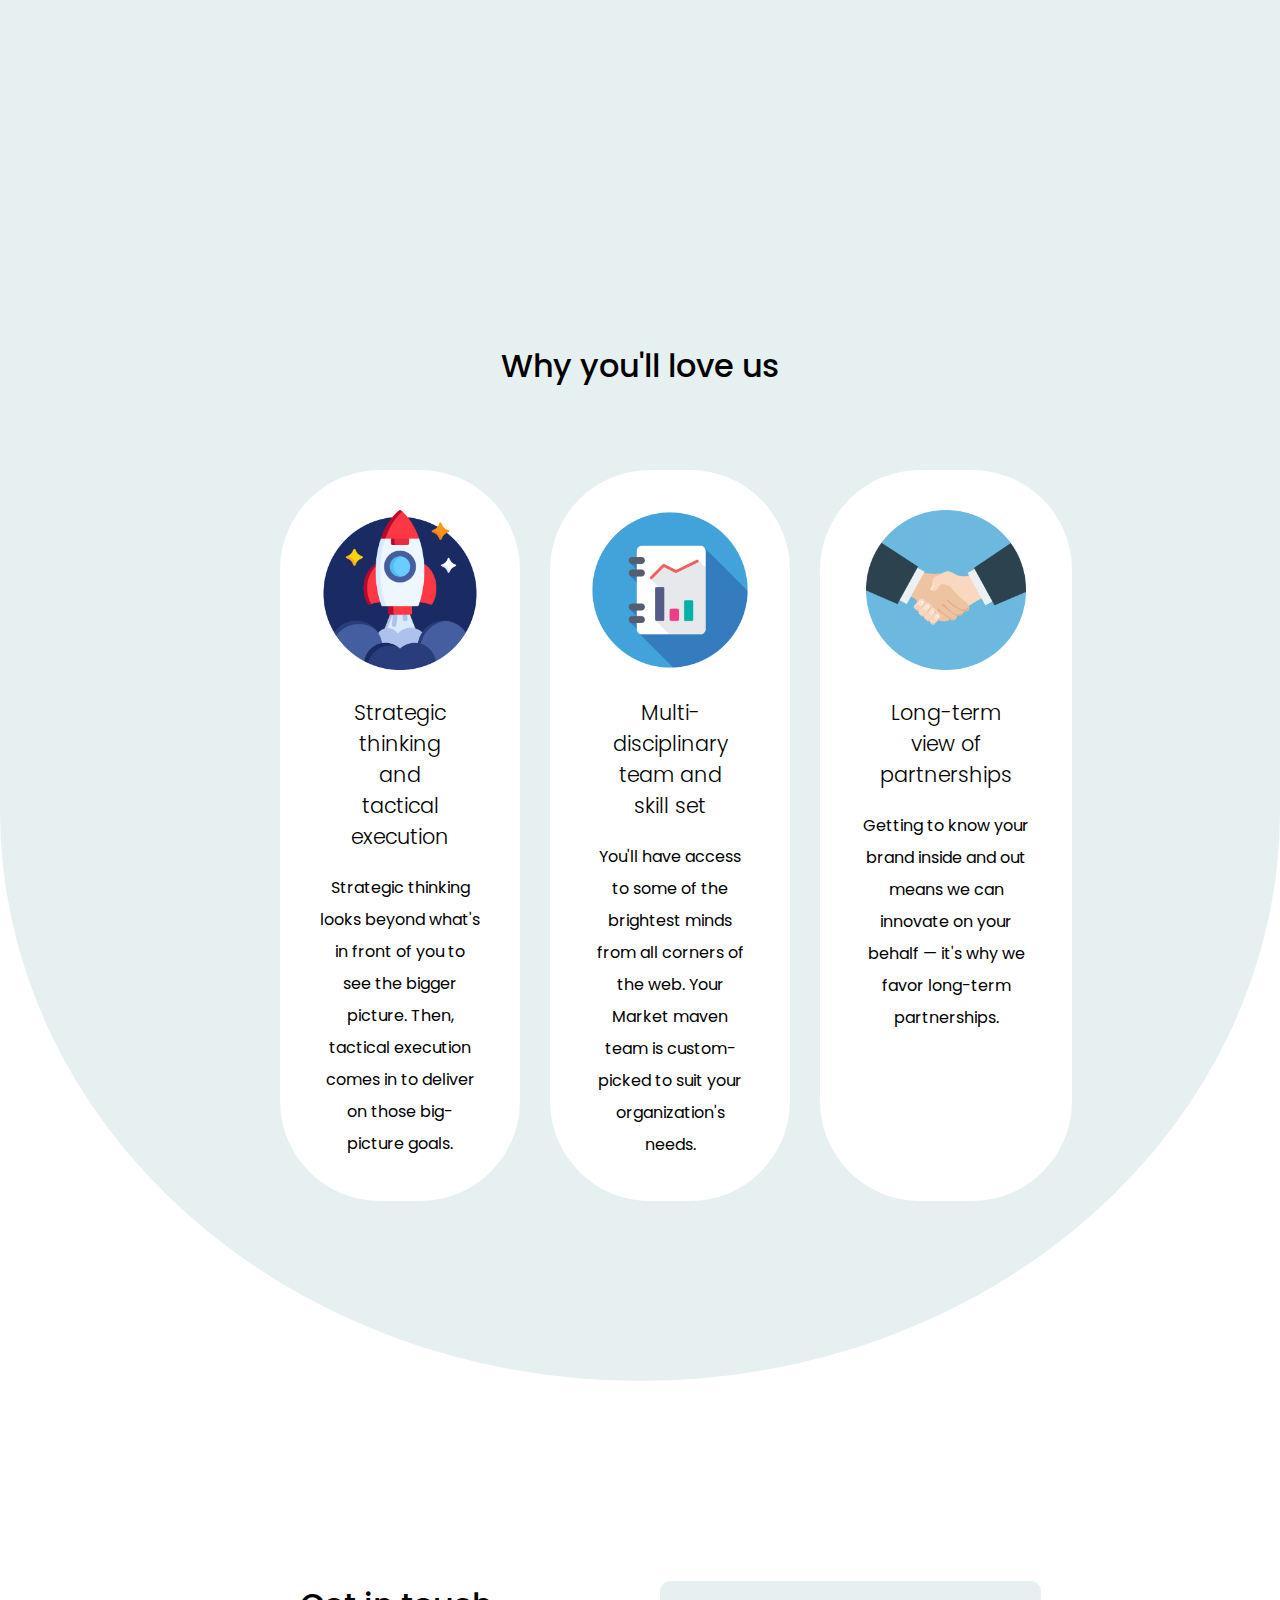
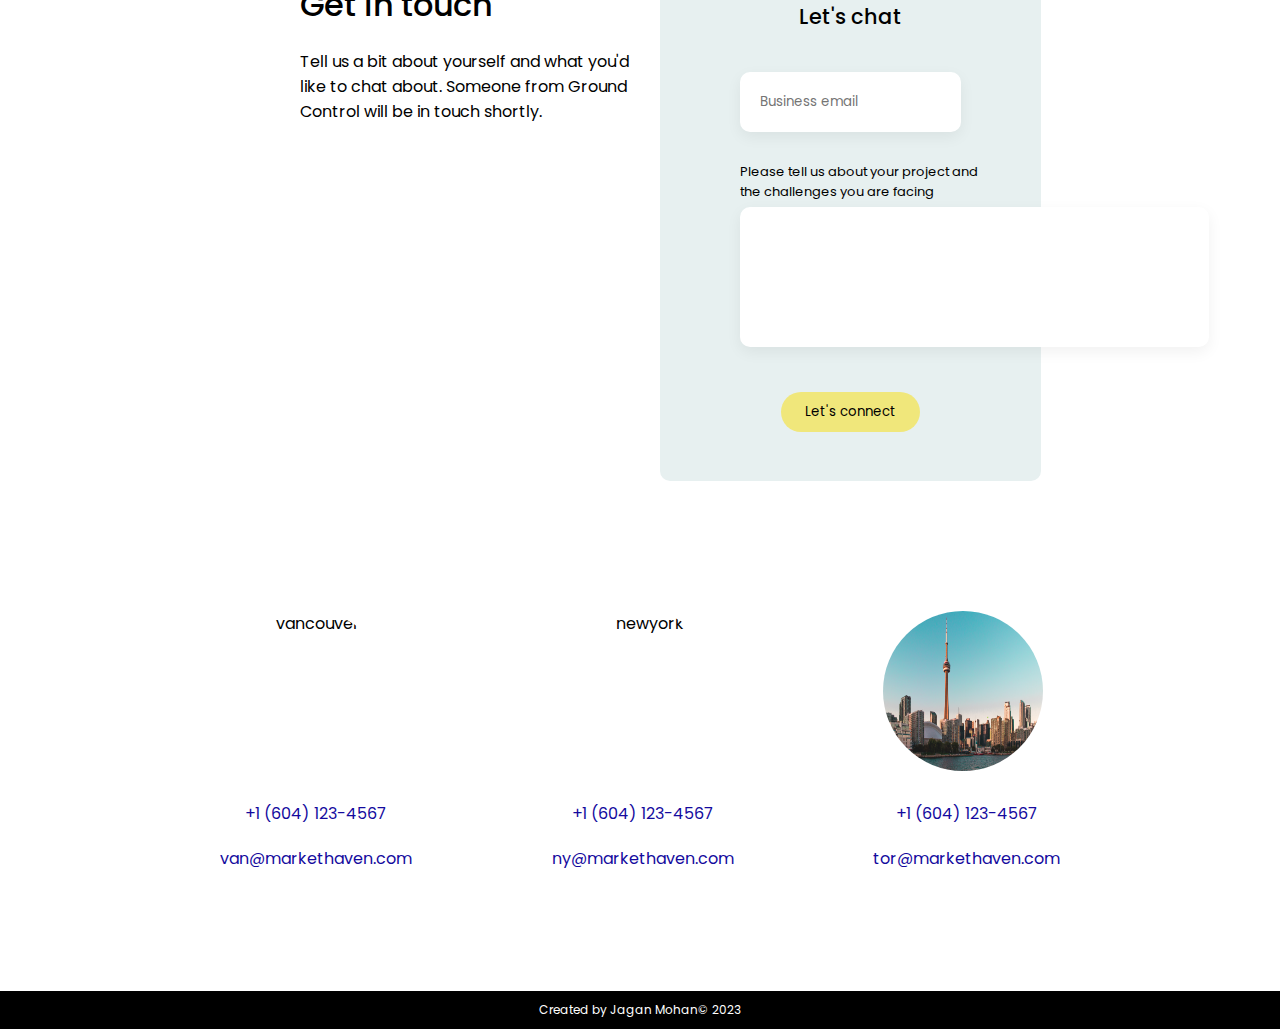
==== commit c6e508de: "Update index.html" ====
--- a/index.html
+++ b/index.html
@@ -6,12 +6,12 @@
     <meta name="viewport" content="width=device-width, initial-scale=1.0">
     <link rel="stylesheet" href="style.css">
     <link rel="stylesheet" href="https://cdnjs.cloudflare.com/ajax/libs/font-awesome/4.7.0/css/font-awesome.min.css">
-    <link rel="icon" type="image/x-icon" href="./Images/logo.png">
+    <link rel="icon" type="image/x-icon" href="./Marketing Maven/Images/logo.png">
     <title>Market Maven</title>
 </head>
 <body>
     <header>
-        <a href="#home"><img src="./Images/logo.png"/></a>
+        <a href="#home"><img src="./Marketing Maven/Images/logo.png"/></a>
         <div class="menu-btn"></div>
         <div class="navigation">
             <div class="navigation-items">
@@ -33,35 +33,13 @@
             <div class="banner-text">
                 <h1>Bring clarity to your marketing</h1>
                 <p class="home-desc">Making client brands shine brighter since 2000</p>
-                <input name="emai" type="email" placeholder="enter you email"/>
+                <input name="email" type="email" placeholder="enter you email"/>
                 <button class="get-started">Get started</button>
             </div>
-            <img src="./Images/hero.jpg" />
-        </div>
-        
-        <!-- <video class="video-slide active" src="./Images/New folder/1.mp4" autoplay muted loop></video>
-        <video class="video-slide" src="./Images/New folder/2.mp4" autoplay muted loop></video>
-        <video class="video-slide" src="./Images/New folder/3.mp4" autoplay muted loop></video>
-        
-        <div class="content">
-            <h1>Making<br><span>client's brands shine brighter since 2000</span></h1>
-        </div>
-        <div class="content">
-            <h1>Reach<br><span>more people with less effort</span></h1>           
-        </div> -->
-        
-        <!-- <div class="slider-navigation">
-            <div class="nav-btn active"></div>
-            <div class="nav-btn"></div>
-            <div class="nav-btn"></div>
-        </div> -->
-        <!-- <a href="#about" >Read more</a> -->
-        
-        <!-- <div class="custom-shape-divider-bottom-1680269552">
-    <svg data-name="Layer 1" xmlns="http://www.w3.org/2000/svg" viewBox="0 0 1200 120" preserveAspectRatio="none">
-        <path d="M321.39,56.44c58-10.79,114.16-30.13,172-41.86,82.39-16.72,168.19-17.73,250.45-.39C823.78,31,906.67,72,985.66,92.83c70.05,18.48,146.53,26.09,214.34,3V0H0V27.35A600.21,600.21,0,0,0,321.39,56.44Z" class="shape-fill"></path>
-    </svg>
-    </div> -->
+            <img src="./Marketing Maven/Images/hero.jpg" />
+        </div>
+        
+        
     </section>
     <div class="read-more"><i class="fa fa-arrow-circle-o-down " aria-hidden="true"></i></div>
     <div class="scroll-up"><i class="fa fa-arrow-circle-o-up " aria-hidden="true"></i></div>
@@ -72,7 +50,7 @@
         <p class="services-title">Explore our Services</p>
             <div class="services-grid">
              <div class="grid-2">
-                <img src="./Images/marketing.gif" alt="Marketing image" class="servicesImg1" width="400px" height="400px"> 
+                <img src="./Marketing Maven/Images/marketing.gif" alt="Marketing image" class="servicesImg1" width="400px" height="400px"> 
              </div>
              <div class="grid-1">
                 <p class="services-desc">Ready to lift-off with enhanced marketing techniques? Welcome to your training zone, where Strategy, Marketing, Development, and Creative come together for your digital needs. Being a marketing agency, our full-service team brings planning and performance together under one roof; so you benefit from cohesive assets from start to finish.
@@ -82,7 +60,7 @@
             <h2>Our services</h2>
             <div class="services-flex">
                 <div class="col">
-                    <img src="./Images/social.gif" alt="Marketing image" class="servicesImg1" width="200px" height="200px"> 
+                    <img src="./Marketing Maven/Images/social.gif" alt="Marketing image" class="servicesImg1" width="200px" height="200px"> 
                     <ul>
                         <li><a href="#">Paid search</a></li>
                         <li><a href="#">Media buying</a></li>
@@ -91,7 +69,7 @@
                     </ul>
                 </div>
                 <div class="col">
-                <img src="./Images/web.gif" alt="Marketing image" class="servicesImg1" width="200px" height="200px"> 
+                <img src="./Marketing Maven/Images/web.gif" alt="Marketing image" class="servicesImg1" width="200px" height="200px"> 
                 <ul>
                     <li><a href="#">Web3</a></li>
                     <li><a href="#">SEO</a></li>
@@ -100,7 +78,7 @@
                 </ul>
                 </div>
                 <div class="col">
-                    <img src="./Images/campaign.gif" alt="Marketing image" class="servicesImg1" width="200px" height="200px"> 
+                    <img src="./Marketing Maven/Images/campaign.gif" alt="Marketing image" class="servicesImg1" width="200px" height="200px"> 
                     <ul>
                         <li><a href="#">Digital strategy</a></li>
                         <li><a href="#">Content marketing</a></li>
@@ -121,7 +99,7 @@
         
             <div class="flex-content">
                 <div class="image">
-                    <img src="./Images/unique.jpg" alt="Marketing image" class="servicesImg1" width="400px" height="400px">
+                    <img src="./Marketing Maven/Images/unique.jpg" alt="Marketing image" class="servicesImg1" width="400px" height="400px">
                 </div>
                 <div class="img-desc">
                     <h2>Unique approach</h2>
@@ -142,39 +120,39 @@
                         <br><button class="aboutBtn">Read more</button>
                 </div>
                 <div class="image">
-                    <img src="./Images/services.jpg" alt="Marketing image" class="servicesImg1" width="400px" height="300px">
+                    <img src="./Marketing Maven/Images/services.jpg" alt="Marketing image" class="servicesImg1" width="400px" height="300px">
                 </div>
             </div>
     
         <h2 class="leaders">Meet the team</h2>
         <div class="founders">
             <div class="founder hidden">
-                <img src="./Images/f1.jpg"/>
+                <img src="./Marketing Maven/Images/f1.jpg"/>
                 <h3 class="founder-name">Alex Campbell</h3>
                 <p class="designation">Chief Executive Officer</p>
             </div>
             <div class="founder hidden">
-                <img src="./Images/f2.jpg"/>
+                <img src="./Marketing Maven/Images/f2.jpg"/>
                 <h3 class="founder-name">Cindy Matinez</h3>
                 <p class="designation">VP, Growth & Development</p>
             </div>
             <div class="founder hidden">
-                <img src="./Images/f3.jpg"/>
+                <img src="./Marketing Maven/Images/f3.jpg"/>
                 <h3 class="founder-name">Alex Mikael</h3>
                 <p class="designation">Customer Relations Head</p>
             </div>
             <div class="founder hidden">
-                <img src="./Images/f4.jpg"/>
+                <img src="./Marketing Maven/Images/f4.jpg"/>
                 <h3 class="founder-name">David Paltrow</h3>
                 <p class="designation">Marketing Head</p>
             </div>
             <div class="founder hidden">
-                <img src="./Images/f3.jpg"/>
+                <img src="./Marketing Maven/Images/f3.jpg"/>
                 <h3 class="founder-name">Cedrig Oliver</h3>
                 <p class="designation">Founding Partner</p>
             </div>
             <div class="founder hidden">
-                <img src="./Images/f4.jpg"/>
+                <img src="./Marketing Maven/Images/f4.jpg"/>
                 <h3 class="founder-name">Jason Brody</h3>
                 <p class="designation">Creative Director</p>
             </div>
@@ -187,17 +165,17 @@
         <h2 class="about-headers">Why you'll love us</h2>
         <div class="qualities-flexbox">
             <div class="quality">
-                <img src="./Images/rocket.png" alt="rocket image" width="160px" height="160px">
+                <img src="./Marketing Maven/Images/rocket.png" alt="rocket image" width="160px" height="160px">
                 <h3>Strategic thinking and tactical execution</h3>
                 <p>Strategic thinking looks beyond what's in front of you to see the bigger picture. Then, tactical execution comes in to deliver on those big-picture goals.</p>
             </div>
             <div class="quality">
-                <img src="./Images/tools.png" alt="Partner img" width="160px" height="160px">
+                <img src="./Marketing Maven/Images/tools.png" alt="Partner img" width="160px" height="160px">
                 <h3>Multi-disciplinary team and skill set</h3>
                 <p>You'll have access to some of the brightest minds from all corners of the web. Your Market maven team is custom-picked to suit your organization's needs.</p>
             </div>
             <div class="quality">
-                <img src="./Images/partner.png" alt="Partner img" width="160px" height="160px">
+                <img src="./Marketing Maven/Images/partner.png" alt="Partner img" width="160px" height="160px">
                 <h3>Long-term view of partnerships</h3>
                 <p>Getting to know your brand inside and out means we can innovate on your behalf — it's why we favor long-term partnerships.</p>
             </div>
@@ -228,17 +206,17 @@
         </div>
         <div class="office-flex">
             <div class="office-content">
-                <img src="./Images/vancouver.jpg" alt="vancouver" width="200px" height="200px">
+                <img src="./Marketing Maven/Images/vancouver.jpg" alt="vancouver" width="200px" height="200px">
                 <a href="#">+1 (604) 123-4567</a>
                 <a href="#">van@markethaven.com</a>
             </div>
             <div class="office-content">
-                <img src="./Images/newyork.jpg" alt="newyork" width="200px" height="200px">
+                <img src="./Marketing Maven/Images/newyork.jpg" alt="newyork" width="200px" height="200px">
                 <a href="#">+1 (604) 123-4567</a>
                 <a href="#">ny@markethaven.com</a>
             </div>
             <div class="office-content">
-                <img src="./Images/toronto.jpg" alt="toronto" width="200px" height="200px">
+                <img src="./Marketing Maven/Images/toronto.jpg" alt="toronto" width="200px" height="200px">
                 <a href="#">+1 (604) 123-4567</a>
                 <a href="#">tor@markethaven.com</a>
             </div>
